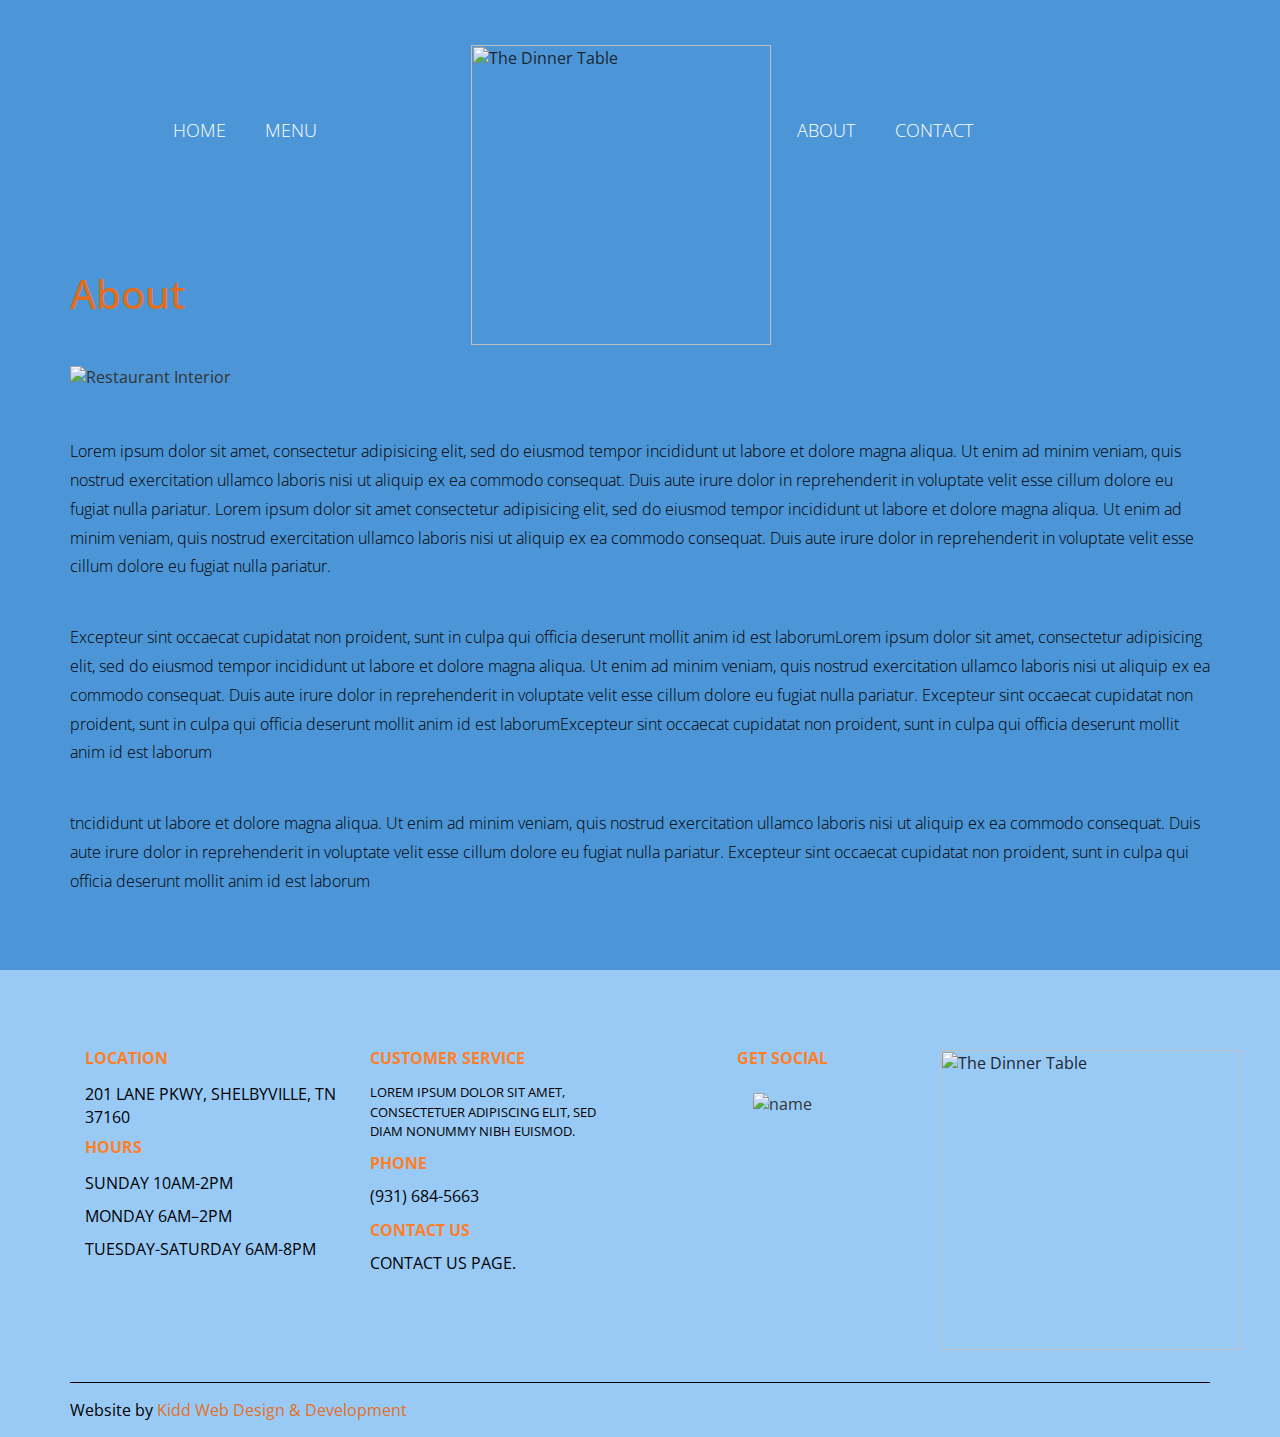
==== web/about.html @ 5da37990 "Add files via upload" ====
<!--
Author: Tony Kidd
Author URL: https://tonykidd.com
-->
<!DOCTYPE HTML>
<html>
	<head>
		<title>The Dinner Table | About</title>
		<link href="css/bootstrap.css" rel='stylesheet' type='text/css' />
		<!-- jQuery (necessary for Bootstrap's JavaScript plugins) -->
		<script src="js/jquery.min.js"></script>
		 <!-- Custom Theme files -->
		<link href="css/style.css" rel='stylesheet' type='text/css' />
   		 <!-- Custom Theme files -->
   		<meta name="viewport" content="width=device-width, initial-scale=1">
		<script type="application/x-javascript"> addEventListener("load", function() { setTimeout(hideURLbar, 0); }, false); function hideURLbar(){ window.scrollTo(0,1); } </script>
		</script>
		<!----webfonts--->
		<link href='http://fonts.googleapis.com/css?family=Open+Sans:300,700,800,400,600' rel='stylesheet' type='text/css'>
		<!---//webfonts--->
	</head>
	<body>
	<!-- container -->
		<!-- top-header -->
		<!-- /top-header -->
		<!-- main-menu -->
		<div class="main-menu">
			<div class="container">
			<div class="head-nav">
				<span class="menu"> </span>
				<ul>
					<li class="active"><a href="index.html">Home</a></li>
					<li><a href="products.html">menu</a></li>
					<li><a href="about.html">about</a></li>
					<li><a href="contact.html">Contact</a></li>
					<div class="clearfix"> </div>
				</ul>
			</div>	
				<!-- script-for-nav -->
					<script>
						$( "span.menu" ).click(function() {
						  $( ".head-nav ul" ).slideToggle(300, function() {
							// Animation complete.
						  });
						});
					</script>
				<!-- script-for-nav -->

				<!-- logo -->
				<div class="logo">
					<a href="index.html"><img src="images/logo1.png" height="300px" width="300px" title="The Dinner Table" /></a>
				</div>
				<!-- logo -->
				<!-- logo -->
			</div>
		</div>
		<!-- /main-menu -->
	<!---start-about---->
					<div class="about">
						<div class="container">
							<h3>About</h3>
							<img src="images/dinner.jpg" class="img-responsive" title="Restaurant Interior" />
							<p>Lorem ipsum dolor sit amet, consectetur adipisicing elit, sed do eiusmod tempor incididunt ut labore et dolore magna aliqua. Ut enim ad minim veniam, quis nostrud exercitation ullamco laboris nisi ut aliquip ex ea commodo consequat. Duis aute irure dolor in reprehenderit in voluptate velit esse cillum dolore eu fugiat nulla pariatur. Lorem ipsum dolor sit amet consectetur adipisicing elit, sed do eiusmod tempor incididunt ut labore et dolore magna aliqua. Ut enim ad minim veniam, quis nostrud exercitation ullamco laboris nisi ut aliquip ex ea commodo consequat. Duis aute irure dolor in reprehenderit in voluptate velit esse cillum dolore eu fugiat nulla pariatur.</p>
							<p> Excepteur sint occaecat cupidatat non proident, sunt in culpa qui officia deserunt mollit anim id est laborumLorem ipsum dolor sit amet, consectetur adipisicing elit, sed do eiusmod tempor incididunt ut labore et dolore magna aliqua. Ut enim ad minim veniam, quis nostrud exercitation ullamco laboris nisi ut aliquip ex ea commodo consequat. Duis aute irure dolor in reprehenderit in voluptate velit esse cillum dolore eu fugiat nulla pariatur. Excepteur sint occaecat cupidatat non proident, sunt in culpa qui officia deserunt mollit anim id est laborumExcepteur sint occaecat cupidatat non proident, sunt in culpa qui officia deserunt mollit anim id est laborum</p>
							<p>tncididunt ut labore et dolore magna aliqua. Ut enim ad minim veniam, quis nostrud exercitation ullamco laboris nisi ut aliquip ex ea commodo consequat. Duis aute irure dolor in reprehenderit in voluptate velit esse cillum dolore eu fugiat nulla pariatur. Excepteur sint occaecat cupidatat non proident, sunt in culpa qui officia deserunt mollit anim id est laborum</p>
							
						</div>
					</div>
					<!---End-about---->
	<!-- footer -->
	<div class="footer">
		<div class="container">
			<div class="footer-top">
				<div class="col-md-3 location">
					<h4>location</h4>
					<p>201 Lane Pkwy, Shelbyville, TN 37160</p>
					<h4>hours</h4>
					<p>Sunday 10AM-2PM</p>
					<p>Monday	6AM–2PM</p>
					<p>Tuesday-Saturday 6AM-8PM</p>
				</div>
				<div class="col-md-3 customer">
					<h4>customer service</h4>
					<p>Lorem ipsum dolor sit amet, consectetuer adipiscing elit, sed diam nonummy nibh euismod. </p>
					<h4>phone</h4>
					<h6>(931) 684-5663</h6>
					<h4>contact us</h4>
					<h6>contact us page.</h6>
				</div>
				<div class="col-md-3 social">
					<h4>get social</h4>
					<div class="face-b">
						<img src="images/table5.png" title="name"/>
						<a href="#"><i class="fb"> </i></a>
					</div>
				</div>
				<div class="col-md-3 sign">
					<a href="index.html"><img src="images/logo1.png" height="300px" width="300px" title="The Dinner Table" /></a>
				</div>
					<div class="clearfix"> </div>
			</div>
			<div class="footer-bottom">
				<p>Website by <a href="https://tonykidd.com" target="_blank"> Kidd Web Design & Development</a></p>
			</div>
		</div>
	</div>
	<!-- /footer -->
	</body>
</html>
---- web/css/style.css ----
/*--
Author: W3layouts
Author URL: http://w3layouts.com
License: Creative Commons Attribution 3.0 Unported
License URL: http://creativecommons.org/licenses/by/3.0/
--*/
html, body{
  	font-family: 'Open Sans', sans-serif;
    font-size: 100%;
  	background:#4c96d7;
}
body a{
	transition:0.5s all;
	-webkit-transition:0.5s all;
	-moz-transition:0.5s all;
	-o-transition:0.5s all;
	-ms-transition:0.5s all;
}
/*-- top-header --*/

.main-menu{
	background: url(../images/nav-bg.png) repeat-x 0px 0px;
	margin-top: 6em;
	position: relative;
	z-index:999;
} 
.head-nav ul{
	padding: 0;
	width: 85%;
	margin: 0 auto;
	position:relative;
}
.head-nav ul li{
	display:inline-block;
}
.head-nav ul li a{
	color: #FFF;
	font-weight: 300;
	text-transform: uppercase;
	font-size: 1.3em;
	margin: 1.23em 2em;
	text-decoration: none;
	display: block;
}
.head-nav ul li a:hover,.head-nav ul li.active a{
	color:#fff;
}

.head-nav ul li:nth-child(3){
	margin-left: 30.5%;
}
.logo{
	position: absolute;
	top: -51px;
	left: 35.8%;
}
/*----slider----*/
.benner{
}
.img-slider{
	margin: 1.8em 0em;
	border: 10px solid #e46d1b;
	box-shadow: 0px 0px 10px #E47CDB;
}
#slider2,
#slider3 {
  box-shadow: none;
  -moz-box-shadow: none;
  -webkit-box-shadow: none;
  margin: 0 auto;
}
.rslides_tabs li {
  display: inline;
  float: none;
  margin-right: 1px;
}
.rslides_tabs a {
  width: auto;
  line-height: 20px;
  padding: 9px 20px;
  height: auto;
  background: transparent;
  display: inline;
}
.rslides_tabs li:first-child {
  margin-left: 0;
}
.rslides_tabs .rslides_here a {
  background: rgba(255,255,255,.1);
  color: #fff;
  font-weight: bold;
}
.events {
  list-style: none;
}
.callbacks_container {
  position: relative;
  float: left;
  width: 100%;
}
.callbacks {
  position: relative;
  list-style: none;
  overflow: hidden;
  width: 100%;
  padding: 0;
  margin: 0;
}
.callbacks li {
  position: absolute;
  width: 100%;
  left: 0;
  top: 0;
}
.callbacks img {
  position: relative;
  z-index: 1;
  height: auto;
  border: 0;
}
.callbacks_nav {
}
.rslides {
  position: relative;
  list-style: none;
  overflow: hidden;
  width: 100%;
  padding: 0;
  margin: 0;
}
.rslides li {
  -webkit-backface-visibility: hidden;
  position: absolute;
  display: none;
  width: 100%;
  left: 0;
  top: 0;
}
.rslides li:first-child {
  position: relative;
  display: block;
  float: left;
}
.rslides img {
  height: auto;
  border: 0;
  width:100%;
}
.callbacks_tabs{
	list-style: none;
	position: absolute;
	bottom: 2.6%;
	z-index: 999;
	left: 45%;
	padding: 0;
	margin: 0;
}
.callbacks_tabs li{
	display:inline-block;
}
@media screen and (max-width: 600px) {
  h1 {
    font: 24px/50px "Helvetica Neue", Helvetica, Arial, sans-serif;
    }
  .callbacks_nav {
    top: 47%;
    }
}
/*----*/
.callbacks_nav {
	position: absolute;
	position: absolute;
	-webkit-tap-highlight-color: rgba(0,0,0,0);
	top: 28%;
	left: -6%;
	z-index: 3;
	text-indent: -9999px;
	overflow: hidden;
	text-decoration: none;
	height: 276px;
	width: 67px;
	background: transparent url("../images/arrows.png") no-repeat left top;
}
.callbacks_nav:active {
  opacity: 1.0;
}
.callbacks_nav.next {
 	left: auto;
	background-position: right top;
	right: -6.5%;
}
.callbacks_tabs a{
   visibility: hidden;
}
.callbacks_tabs a:after {
  content: "\f111";
  font-size:0;
  font-family: FontAwesome;
  visibility: visible;
  display: block;
  height:20px;
  width:20px;
  display:inline-block;
  border:2px solid #ff7f27;
  background:#4c96d7;
  border-radius:50%;
  -webkit-border-radius:50%;
  -moz-border-radius:50%;
  -o-border-radius:50%;
  -ms-border-radius:50%;
}
.callbacks_here a:after{
	border:2px solid #ff7f27;
	background:#ff7f27;
}
.slider-caption {
	position: absolute;
	top: 0px;
	z-index: 999;
}
.slider-caption-left{
	float: left;
	width: 50%;
	margin-top: 7em;
}
.slider-caption-right{
	float: right;
	width: 48%;
	margin-top: 3em;
}
.slider-caption-right img{
	width:inherit;
}
.slider-caption-left h1{
	color: #FFF;
	font-weight: 900;
	margin: 0;
	padding: 0;
	font-size: 2.2em;
	line-height: 1.3em;
	width: 93%;
	margin: 0 auto;
}
.slider-caption-left p{
	font-weight: 100;
	color: #FFF;
	font-size: 1.4em;
	width: 80%;
	margin: 3em auto 3em;
}
a.buy-btn{
	background: rgb(78,2,5); /* Old browsers */
	background: -moz-radial-gradient(center, ellipse cover,  rgb(78,2,5) 0%, rgb(146,59,79) 50%, rgb(78,2,5) 100%); /* FF3.6+ */
	background: -webkit-gradient(radial, center center, 0px, center center, 100%, color-stop(0%,rgb(78,2,5)), color-stop(50%,rgb(146,59,79)), color-stop(100%,rgb(78,2,5))); /* Chrome,Safari4+ */
	background: -webkit-radial-gradient(center, ellipse cover,  rgb(78,2,5) 0%,rgb(146,59,79) 50%,rgb(78,2,5) 100%); /* Chrome10+,Safari5.1+ */
	background: -o-radial-gradient(center, ellipse cover,  rgb(78,2,5) 0%,rgb(146,59,79) 50%,rgb(78,2,5) 100%); /* Opera 12+ */
	background: -ms-radial-gradient(center, ellipse cover,  rgb(78,2,5) 0%,rgb(146,59,79) 50%,rgb(78,2,5) 100%); /* IE10+ */
	background: radial-gradient(ellipse at center,  rgb(78,2,5) 0%,rgb(146,59,79) 50%,rgb(78,2,5) 100%); /* W3C */
	filter: progid:DXImageTransform.Microsoft.gradient( startColorstr='#4e0205', endColorstr='#4e0205',GradientType=1 ); /* IE6-9 fallback on horizontal gradient */
	padding:0.7em 2em;
	color:#FFF;
	font-size:1.2em;
	text-transform:uppercase;
	text-decoration:none;
	border-radius:0.3em;
	-webkit-border-radius:0.3em;
	-moz-border-radius:0.3em;
	-ms-border-radius:0.3em;
	-o-border-radius:0.3em;
}
a.buy-btn:hover{
	
}
.share-on{
	background: rgba(90, 15, 22, 0.36);
	padding: 0.8em 1em 0.5em;
	position: absolute;
	width: 100%;
	bottom: 0px;
	z-index: 999;
}
.share-on-grid-left{
	float:left;
}
.share-on-grid-right{
	float:right;
}
.share-on-grid-left h3{
	color: #FFF;
	font-weight: 400;
	font-size: 1.5em;
	margin: 0;
	padding: 0;
	text-transform: uppercase;
	font-weight: 100;
	line-height: 1.4em;
}
.share-on-grid-right a{
	float:left;
}
.share-on-grid-right a:hover{
	opacity:0.8;
}
.share-on-grid-right a span{
	width:32px;
	height:32px;
	display:inline-block;
	background:url(../images/social-icons.png) no-repeat 0px 0px;
}
.share-on-grid-right a span.facebook{
	background-position: 0px 0px;
}
.share-on-grid-right a span.twitter{
	background-position: -32px 0px;
}
.share-on-grid{
	width: 18%;
	float: right;
}
.top-grids{
	position:relative;
}
.top-grid-head{
	background:url(../images/header-bg1.png) no-repeat 0px 0px;
	min-height:121px;
	text-align:center;
	background-size:cover;
}
.top-grid-head h3{
	color: #FFF;
	text-transform: uppercase;
	font-weight: 700;
	margin: 0;
	padding: 2.8em 0 0 0;
	display: block;
}
.top-grid-info{
	background:#e46d1b;
	padding:1em;
}
.top-grid-info img{
	width: 100%;
	border: 6px solid #FFF;
}
.top-grid-info p{
	color: #FFF;
	font-weight: 100;
	font-size: 1em;
	margin: 1em 0;
	text-transform: uppercase;
	line-height: 1.8em;
	letter-spacing: 0.1em;
}
.top-grid-info span{
	text-align:center;
	display:block;
	color:#FFF;
	font-weight:900;
	font-size:1.8em;
}
a.btn{
	background: rgb(78,2,5);
	background: -moz-radial-gradient(center, ellipse cover, rgb(78,2,5) 0%, rgb(146,59,79) 50%, rgb(78,2,5) 100%);
	background: -webkit-gradient(radial, center center, 0px, center center, 100%, color-stop(0%,rgb(78,2,5)), color-stop(50%,rgb(146,59,79)), color-stop(100%,rgb(78,2,5)));
	background: -webkit-radial-gradient(center, ellipse cover, rgb(78,2,5) 0%,rgb(146,59,79) 50%,rgb(78,2,5) 100%);
	background: -o-radial-gradient(center, ellipse cover, rgb(78,2,5) 0%,rgb(146,59,79) 50%,rgb(78,2,5) 100%);
	background: -ms-radial-gradient(center, ellipse cover, rgb(78,2,5) 0%,rgb(146,59,79) 50%,rgb(78,2,5) 100%);
	background: radial-gradient(ellipse at center, rgb(78,2,5) 0%,rgb(146,59,79) 50%,rgb(78,2,5) 100%);
	filter: progid:DXImageTransform.Microsoft.gradient( startColorstr='#4e0205', endColorstr='#4e0205',GradientType=1 );
	padding: 0.7em 0em;
	color: #FFF;
	font-size: 1em;
	text-transform: uppercase;
	text-decoration: none;
	border-radius: 0.3em;
	-webkit-border-radius: 0.3em;
	-moz-border-radius: 0.3em;
	-ms-border-radius: 0.3em;
	-o-border-radius: 0.3em;
	width:50%;
	margin:1em auto 0 auto;
	display:block;
}
a.btn:hover{
	color:#FFF;
}
.top-grids-bg span{
	background: url(../images/top-grid-bg.png) repeat-x 0px 0px #4c96d7;
	min-height: 585px;
	width: 100%;
	display: inline-block;
	box-shadow: 0px 0px 2px #B39494;
	position: absolute;
	top: 122px;
}
.top-grid{
	z-index:1;
}
.bottom-grid-left{
	background: #FFF;
	width: 64%;
	margin-left: 14px;
	padding: 3em 0 0em;
	position:relative;
}
.bottom-grid-left-grid img{
	padding: 0.3em;
	box-shadow: 0px 0px 2px #B8ADAD;
	-webkit-box-shadow: 0px 0px 2px #B8ADAD;
	-moz-box-shadow: 0px 0px 2px #B8ADAD;
	-o-box-shadow: 0px 0px 2px #B8ADAD;
	-ms-box-shadow: 0px 0px 2px #B8ADAD;
}
.bottom-grid-left-grid h4{
	color:#7e7e7e;
	text-transform:uppercase;
	font-size:0.875em;
	margin:0;
	padding:0.8em 0 0.5em 0;
}
.bottom-grid-left-grid p{
	color:#814b68;
	font-weight:700;
	
}
.bottom-grid-right{
	border: 2px solid #FFF;
	width: 30.7%;
	margin-left: 2em;
	padding: 1.5em 1em;
	border-radius: 0.3em;
}
.bottom-grid-right h3{
	color:#FFF;
	text-transform:uppercase;
	border-bottom:1px solid #FFF;
	padding:0 0 0.5em 0;
	margin:0 0 0.5em;
}
.bottom-grid-right h3 span.tweet{
	width:26px;
	height:23px;
	display:inline-block;
	background:url(../images/twitter-icon.png) no-repeat 0px 0px;
	vertical-align:middle;
}
.bottom-grid-right p{
	color:#FFF;
	text-transform:uppercase;
	line-height:1.8em;
	letter-spacing:0.1em;
	font-size:0.875em;
	font-weight:100;
}
.bottom-grid-right label{
	color:#7e7e7e;
	text-transform:uppercase;
	 font-weight:100;
}
.bottom-grids {
	padding:5em 0;
}
/*-- //slider --*/
span.best-sale{
	width: 175px;
	height: 37px;
	background: url(../images/best-sell-bg.png) no-repeat 0px 0px;
	display: inline-block;
	text-align: center;
	font-weight: 900;
	text-transform: uppercase;
	color: #FFF;
	letter-spacing: 0.1em;
	padding-top: 0.35em;
	position: absolute;
	top: -14px;
	left: 37%;
}
a.order{
	width:98px;
	height:57px;
	background: url(../images/btn-bg.png) no-repeat 0px 0px;
	display: inline-block;
	text-align: center;
	font-weight: 900;
	text-transform: uppercase;
	color: #FFF;
	letter-spacing: 0.1em;
	padding-top: 0.35em;
	position: absolute;
	bottom:-57px;
	right: 20px;
}
a.order:hover{
	opacity:0.8;
}
/*--*/
/*-- footer --*/
.footer{
	background:#99caf6;
	padding:4em 0em 0em;
}
.footer h4 {
	font-size: 1em;
	font-weight: 700;
	color: #ff7f27;
	text-transform: uppercase;
	padding: 0 0 0.5em 0;
	margin: 0 0 0.5em;
}
.footer h5{
	font-size:1.3em;
	font-weight:600;
	color:#0000000;
	text-transform:uppercase;
	padding:0 0 0.5em 0;
	margin:0 0 0.5em;
}
.location p{
	font-size:1em;
	font-weight:400;
	color:#000000;
	text-transform:uppercase;
}
.customer p{
	font-size:0.8125em;
	font-weight:400;
	color:#000000;
	text-transform:uppercase;
	padding:0 0 0.5em 0;
	margin:0 0 0.5em;
	line-height:1.5em;
}
.customer h6{
	font-size:1em;
	font-weight:400;
	color:#000000;
	text-transform:uppercase;
	padding:0 0 0.5em 0;
	margin:0 0 0.5em;
}
.social{
	text-align:center;
}
.face-b{
	margin:1em 0em; 
	position:relative;
}
.sign form input[type="text"] {
	padding: 0.5em 0.5em;
	margin-bottom: 2%;
	width: 100%;
	background: none;
	color:#000000;
	font-size: 14px;
	outline: none;
	font-weight: 400;
	text-indent: 10px;
	border: 1px solid #ff7f27;
	border-radius: 3px; 
	-webkit-border-radius: 3px;
	-moz-border-radius: 3px;
	-o-border-radius: 3px;
	-msborder-radius: 3px;
}
.footer-top{
	padding:1em 0em 2em;
	border-bottom:1px solid #000000;
}
.footer-bottom a {
	color: #e46f1d;
}
.footer-bottom p {
	color: #000000;
	font-size: 1em;
	margin:1em 0em;
}
i.fb {
	width: 32px;
	height: 32px;
	display: inline-block;
	background: url(../images/social-icons-2.png) no-repeat 0px 0px;
	position: absolute;
	bottom: 0px;
	left: 130px;
}
i.fb:hover {
	opacity:0.7;
}
i.twt {
	width: 32px;
	height: 32px;
	display: inline-block;
	background: url(../images/social-icons-2.png) no-repeat -36px 0px;
	position: absolute;
	bottom: 0px;
	left: 146px;
}
i.twt:hover{
	opacity:0.7;
}
/*-- /footer --*/
/*-- about --*/
.about {
	padding: 3em 0em;
	background:#4c96d7;
}
.about img {
	margin: 0em 0em 2em;
}
.about h3 {
	font-size: 2.5em;
	color: #e46d1b;
	padding: 1em 0;
}
.about p {
	font-size: 1em;
	font-weight:300;
	color: #000000;
	line-height: 1.8em;
	padding: 1em 0;
}
.about a {
	background: #FF3E91;
	color: #FFF;
	padding: 7px 10px;
	display: inline-block;
	font-size: 1.5em;
	transition: 0.5s ease;
	-o-transition: 0.5s ease;
	-webkit-transition: 0.5s ease;
	margin-top: 0.5em;
	text-decoration:none;
}
.about a:hover{
	background:#5a0f16;
}
/*-- /about --*/
/*--Bi seller slide Starts ---*/
.biseller-column {
	text-align: left;
	padding: 1em 1em 3em 2em;
	border:1px solid #FD3D90;
}
.biseller-column img{
	margin-bottom: 1.5em;
	width: 100%;
	padding-bottom: 1em;
	border-bottom: 1px solid #DBDBDB;
}
.biseller-name h4{
	font-weight:400;
	font-size:1.3em;
	color:#000;
	margin:0 0 10px 0;
}
.biseller-name p{
	font-weight: 400;
	font-size: 1.2em;
	color: #FF3E91;
}
 #flexiselDemo3 {
	display: none;
}
.nbs-flexisel-container {
	position: relative;
	max-width: 100%;
}
.nbs-flexisel-ul {
	position: relative;
	width: 9999px;
	margin: 0px;
	padding: 0px;
	list-style-type: none;
	text-align: center;
}
.nbs-flexisel-inner {
	overflow: hidden;
	margin: 0 auto;
}
.nbs-flexisel-item {
	float: left;
	margin:0px;
	padding:0px;
	cursor: pointer;
	position: relative;
}
.nbs-flexisel-item > img {
	cursor: pointer;
	position: relative;
	margin-top:10px;
	margin-bottom: 10px;
	max-width:250px;
	max-height:500px;
}
.grid-flex{
	margin:10px 0 20px 0;
}
.nbs-flexisel-item > img {
	cursor: pointer;
	positon: relative;
}
.biseller-info {
	padding: 2em 0 3em 0;
	background:#fff;
}
.biseller-info h3 {
	background: #A9415C;
	color: #fff;
	text-transform: uppercase;
	padding: 10px;
	font-size: 21px;
	font-weight: 600;
	width: 17%;
	margin-bottom: 24px;
}
.biseller-info {
	padding: 0 0 20px 0;
	padding-bottom:4em;
	background:#fff;
}
/*** Navigation ***/
.nbs-flexisel-nav-left, .nbs-flexisel-nav-right {
	width: 47px;
	height: 75px;
	position: absolute;
	cursor: pointer;
	z-index: 100;
	margin-top:-2em;
}
.nbs-flexisel-nav-left {
	left: 0px;
	background: url(../images/arw.png) no-repeat -15px -113px;
}
.nbs-flexisel-nav-right {
	right: 0px;
	background: url(../images/arw.png) no-repeat ;
}
.price-s {
	margin: 3em 0;
	text-align: left;
}
.price-s a{
	font-family: 'Doppio One', sans-serif;
	font-weight:400;
	text-transform: uppercase;
	text-decoration:none;
	font-size:1em;
	color:#987f77;
	border:2px solid #987f77;
	padding:10px 15px;
}
.price-s a:hover{
	border:2px solid #446720;
	color:#446720;
	transition:0.5s all;
	-webkit-transition:0.5s all;
	-o-transition:0.5s all;
	-moz-transition:0.5s all;
	-ms-transition:0.5s all;
}
.veiw-img-mark{
	position:absolute;
	top:30%;
	left:38%;
	display: none;
}
.veiw-img-mark a{
	background: #5A0F16;
	padding: 10px;
	color: #fff;
	font-size: 0.85em;
	font-weight: 800;
	text-decoration: none;
	text-transform: uppercase;
}
.biseller-column:hover {
	background:#fff;
	
}
.biseller-column:hover div.veiw-img-mark{
	display: block;
}
button.add2cart {
	border: none;
	padding: 0;
	outline:none;
	float: left;
	margin: 12px 0 0 0;
	position:relative;
}
button.add2cart span {
	color: #fff;
	background: #FF3E91;
	margin: 0;
	font-size: 15px;
	font-weight: 300;
	padding: 0.35em 0.6em 0.35em 1.7em;
	line-height: 2em;
}
button.add2cart span:hover {
	background: #5a0f16;
    transition:0.5s all;
	-webkit-transition:0.5s all;
	-moz-transition:0.5s all;
	-o-transition:0.5s all;
	-ms-transition:0.5s all;
}
i.white-cart1{
	width: 20px;
	height: 20px;
	background: url("../images/img-sprite.png") no-repeat -40px 0px;
	display: inline-block;
	vertical-align: middle;
	cursor: pointer;
	position: absolute;
	top: 21%;
	left: 3%;
}
.biseller-info h2 {
	font-size: 2.5em;
	color: #5A0F16;
	padding: 1em 0;
}
.best-seller {
	padding: 2em 0em;
	background:#fff;
}
 /*-- contact --*/
.contact{
	margin: 0em 0 1em 0em;
}
.section {
	clear: both;
	padding: 0px;
	margin: 0px;
}
.group:before,
.group:after {
    content:"";
    display:table;
}
.group:after {
    clear:both;
}
.group {
    zoom:1;
}
.col{
	display: block;
	float:left;
	margin: 1% 0 1% 1.6%;
}
.contact_info h3 {
	font-size: 2em;
	color: #4c96d7;
	padding: 0.2em 0 1em;
}
.col:first-child{
	margin-left:0;
}	
.span_2_of_3 {
	width: 59.1%;
	padding:1.5%; 
}
.span_1_of_3 {
	width:39.2%;
}
.span_2_of_3  h3,
.span_1_of_3  h3 {
	font-size: 1.6em;
	color: #4c96d7;
	padding:0.5em 0;
}
.contact-form{
	position:relative;
	padding-bottom:30px;
}
.contact-form div{
	padding:5px 0;
}
.contact-form span{
	display:block;
	font-size:0.8125em;
	color: #000000;
	padding-bottom:5px;
}
.contact-form input[type="text"],.contact-form textarea{
		    padding:8px;
			display:block;
			width:98%;
			border: none;
			outline:none;
			color:#4c96d7;
			font-size:0.8125em;
			border:1px solid #e46d1b;
			-webkit-appearance:none;
}
.contact-form textarea{
		resize:none;
		height:120px;		
}
.contact-form input[type="submit"]{
	background: #4c96d7;
	color: #FFF;
	padding: 5px 20px;
	display: inline-block;
	font-size: 1.5em;
	transition: 0.5s ease;
	-o-transition: 0.5s ease;
	-webkit-transition: 0.5s ease;
	margin-top: 0.2em;
	border: none;
	cursor: pointer;
	text-transform:uppercase;
}
.contact-form input[type="submit"]:hover{
	background:#e46d1b;
	color:#fff;
}
.contact-form input[type="submit"]:active{
	color:#000;
}
.company_address{
	padding-top:26px;
}
.company_address p{
	font-size:1em;
	color:#e46d1b;
	padding: 2px 0;
}
.company_address p span{
	text-decoration:underline;
	color:#4c96d7;
	cursor:pointer;
}
.company_address p span:hover{
	color:#5A0F16;
}
.map{
}
.main-content {
	padding: 1em 0em 3em;
}
.content {
	background: #fff;
}
.content h2 {
	font-size: 2.5em;
	color: #e46d1b;
	padding: 1em 0 0em;
}

/*--register--*/
.register{
	padding:6em 0 5em 0;
}
.register-top-grid h3, .register-bottom-grid h3 {
	color:#5A0F16;
	font-size: 1.2em;
	padding-bottom: 15px;
	margin: 0;
	font-weight: 600;
}
.register-top-grid div, .register-bottom-grid div {
	width: 48%;
	float: left;
	margin: 10px 0;
}
.register-top-grid span, .register-bottom-grid span {
	color:#999;
	font-size: 0.85em;
	padding-bottom: 0.2em;
	display: block;
	text-transform: uppercase;
}

.register-top-grid input[type="text"], .register-bottom-grid input[type="text"] {
	border: 1px solid #EEE;
	outline-color:#FF5B36;
	width: 96%;
	font-size: 1em;
	padding: 0.5em;
}
.checkbox {
	margin-bottom: 4px;
	padding-left: 27px;
	font-size: 1.1em;
	line-height: 27px;
	cursor: pointer;
}
.checkbox {
	float: left;
	position: relative;
	font-size: 0.85em;
	color:#555;
}
.checkbox:last-child {
	margin-bottom: 0;
}
.news-letter {
	color: #555;
	font-weight:600;
	font-size: 0.85em;
	margin-bottom: 1em;
	display: block;
	text-transform: uppercase;
	transition: 0.5s all;
	-webkit-transition: 0.5s all;
	-moz-transition: 0.5s all;
	-o-transition: 0.5s all;
	clear: both;
}
.checkbox i {
	position: absolute;
	bottom: 5px;
	left: 0;
	display: block;
	width:20px;
	height:20px;
	outline: none;
	border: 2px solid #FF8DB2;
}
.checkbox input + i:after {
	content: '';
	background: url("../images/tick1.png") no-repeat 1px 2px;
	top: -1px;
	left: -1px;
	width: 15px;
	height: 15px;
	font: normal 12px/16px FontAwesome;
	text-align: center;
}
.checkbox input + i:after {
	position: absolute;
	opacity: 0;
	transition: opacity 0.1s;
	-o-transition: opacity 0.1s;
	-ms-transition: opacity 0.1s;
	-moz-transition: opacity 0.1s;
	-webkit-transition: opacity 0.1s;
}
.checkbox input {
	position: absolute;
	left: -9999px;
}
.checkbox input:checked + i:after {
	opacity: 1;
}
.news-letter:hover {
	color:#00BFF0;
}
.register-but{
	margin-top:1em;
}
.register-but form input[type="submit"] {
	background:#FB6394;
	color: #FFF;
	font-size: 1.2em;
	padding: 0.6em 2em;
	transition: 0.5s all;
	-webkit-transition: 0.5s all;
	-moz-transition: 0.5s all;
	-o-transition: 0.5s all;
	display: inline-block;
	text-transform: uppercase;
	border:none;
	outline:none;
}
.register-but input[type="submit"]:hover {
	background:#5A0F16;
}
div.register-bottom-grid {
	margin-top:3em;
}
/*--login--*/
.login-left {
	padding: 0;
}
.login-left h3, .login-right h3 {
	color:#5A0F16;
	font-size: 1.2em;
	padding-bottom: 0.5em;
	font-weight:600;
}
.login-left p, .login-right p {
	color: #868583;
	display: block;
	font-size: 0.875em;
	margin: 0 0 2em 0;
	line-height: 1.8em;
}
.acount-btn {
	background: #FF6392;
	color: #FFF;
	font-size: 1em;
	padding: 0.7em 1.2em;
	transition: 0.5s all;
	-webkit-transition: 0.5s all;
	-moz-transition: 0.5s all;
	-o-transition: 0.5s all;
	display: inline-block;
	text-transform: uppercase;
}
.acount-btn:hover, .login-right input[type="submit"]:hover{
	background:#5A0F16;
	text-decoration:none;
	color:#fff;
}
.login-right form {
	padding: 1em 0;
}
.login-right form div {
	padding: 0 0 2em 0;
}
.login-right span {
	color: #999;
	font-size:0.8125em;
	padding-bottom: 0.2em;
	display: block;
	text-transform: uppercase;
}
.login-right input[type="text"] {
	border: 1px solid #EEE;
	outline-color:#FF6392;
	width: 96%;
	font-size:0.8125em;
	padding: 0.5em;
}
.login-right input[type="submit"] {
	background: #FF6392;
	color: #FFF;
	font-size: 1em;
	padding: 0.7em 1.2em;
	transition: 0.5s all;
	-webkit-transition: 0.5s all;
	-moz-transition: 0.5s all;
	-o-transition: 0.5s all;
	display: inline-block;
	text-transform: uppercase;
	border:none;
	outline:none;
}
a.forgot {
	font-size: 0.875em;
	margin-right: 11px;
	color:#999;
}
ul.breadcrumbs{
	padding:0;
	list-style:none;
	float:left;
}
ul.breadcrumbs li{
	display:inline-block;
	font-size:1.1em;
	color:#000;
}
ul.breadcrumbs li.women{
	background:#5BBD50;
	padding:3px;
}
ul.previous{
	padding:0;
	list-style:none;
	float:right;
}
ul.previous li a{
	color:#999;
	font-size:1.1em;
}
.dreamcrub{
	margin:2em 0 5em 0;
	font-family: 'Roboto', sans-serif;
}
.mens-toolbar {
	font-family: 'Roboto', sans-serif;
	margin-bottom: 2em;
}
.mens-toolbar .sort {
	float: left;
	width: 20.5%;
}
.sort-by {
	color:#000;
	font-size: 0.8125em;
	text-transform: uppercase;
}
.sort-by label{
	font-weight:normal;
}
.mens-toolbar .pages {
	float: right;
	margin: 0;
}
ul.women_pagenation.dc_paginationA.dc_paginationA06 {
	float:right;
	padding:0;
	list-style:none;
}
.pages{
	float:right;
}
.pages .limiter {
	color: #000;
	font-size: 0.8125em;
	text-transform: uppercase;
}
.pages .limiter select {
	padding: 0;
	margin: 0 0 1px;
	vertical-align: middle;
}
ul.women_pagenation li {
	float: left;
	margin: 0px;
	margin-left: 5px;
	padding: 0px;
	list-style:none;
}
ul.women_pagenation li a {
	color:#000;
	display: block;
	padding:4px 8px;
	text-decoration: none;
	font-size: 0.8125em;
	text-transform:uppercase;
}
ul.women_pagenation li.active a{
	background:#26d2fc;
	color:#fff;
}
ul.women_pagenation li a:hover{
	background:#26d2fc;
	color:#fff;
}
.login-page {
	padding: 7em 0;
}
/*--*/
/*--account--*/
.span_1_of_account{
	width: 47.2%;
}
.col_1_of_account {
	display: block;
	float: left;
	margin: 1% 0 1% 4.6%;
}
.col_1_of_account:first-child {
	margin-left: 0;
}
h4.title {
	color: #5A0F16;
	margin-bottom: 0.5em;
	font-size: 1.1em;
	line-height: 1.2;
	text-transform: uppercase;
}
.span_1_of_account p {
	color:#999;
	font-size:0.8125em;
	line-height: 1.8em;
}
h5.sub_title{
	color:#FE6194;
	font-size:0.8125em;
	text-transform:uppercase;
	margin: 3% 0;
}
.button1 {
	margin-top:3%;
}
.button1 input[type="submit"] {
	background: #FE6194;
	color: #FFF;
	font-size: 0.8em;
	padding: 8px 20px;
	transition: 0.5s all;
	-webkit-transition: 0.5s all;
	-moz-transition: 0.5s all;
	-o-transition: 0.5s all;
	display: inline-block;
	font-family: 'Open Sans', sans-serif;
	cursor: pointer;
	outline: none;
	text-transform: uppercase;
	border: none;
	float: left;
}
.button1 input[type="submit"]:hover{
	background:#5A0F16;
}
.login{
	padding:3% 0;
}
.comments-area input[type="text"] {
	padding: 10px 15px;
	width: 97%;
	color:#000;
	font-size: 0.8125em;
	border:1px solid #f0f0f0;
	background:#fff;
	outline: none;
	display: block;
}
.comments-area input[type="text"]:hover, .comments-area input[type="password"]:hover{
	border:1px solid #FE6194;
}
.comments-area input[type="password"] {
	padding: 10px 15px;
	width: 97%;
	color:#000;
	font-size: 0.8125em;
	border:1px solid #f0f0f0;
	background:#fff;
	outline: none;
	display: block;
	font-family: 'Open Sans', sans-serif;
}
.comments-area span {
	color: #A60000;
}
.comments-area p {
	padding: 8px 0;
}
.comments-area input[type="submit"] {
	background: #FE6194;
	color: #FFF;
	font-size: 0.8em;
	padding: 8px 20px;
	transition: 0.5s all;
	-webkit-transition: 0.5s all;
	-moz-transition: 0.5s all;
	-o-transition: 0.5s all;
	display: inline-block;
	font-family: 'Open Sans', sans-serif;
	cursor: pointer;
	outline: none;
	text-transform: uppercase;
	border: none;
	float: right;
}
.comments-area input[type="submit"]:hover{
	background:#5A0F16;
}
p#account-form-remember{
	float:left;
}
p#account-form-remember label a {
	text-decoration: underline;
	color:#999;
}
p#account-form-remember label a:hover{
	text-decoration:none;
}
.col_1_of_2 {
	display: block;
	float: left;
	margin: 1% 0 1% 1.6%;
}
.span_1_of_2 {
	width: 49.2%;
}
.col_1_of_2:first-child {
	margin-left: 0;
}
.register_account{
	padding:3% 0;
}
.register_account form input[type="text"], .register_account form select {
	font-size: 0.8125em;
	color: #999;
	padding: 8px;
	outline: none;
	margin: 10px 0;
	width: 95%;
	font-family: 'Open Sans', sans-serif;
	border:1px solid #f0f0f0;
}
.register_account form input[type="text"]:hover, .register_account form select:hover{
	border:1px solid #DBDADA;
}
button.grey {
	background: #555;
	color: #FFF;
	/* font-size: 0.8em; */
	padding: 8px 20px;
	/* border-radius: 5px; */
	border-bottom: 4px solid #1D1C1C;
	transition: 0.5s all;
	-webkit-transition: 0.5s all;
	-moz-transition: 0.5s all;
	-o-transition: 0.5s all;
	display: inline-block;
	font-family: 'Open Sans', sans-serif;
	cursor: pointer;
	outline: none;
	text-transform: uppercase;
	border-right: none;
	border-left: none;
	border-top: none;
	float:left;
}
button.grey:hover{
	background:#FFAF02;
	border-bottom: 4px solid #DF9A06;
}
p.terms {
	float: left;
	font-size: 12px;
	padding: 15px 0 0 15px;
}
p.terms a, p.note a {
	text-decoration: underline;
	color: #555;
}
p.terms a:hover, p.note a:hover{
	text-decoration:none;
}
.register_account form input[type="text"].code {
	width: 15%;
}
.register_account form input[type="text"].number {
	width:74.8%;
}
p.code {
	color:#999;
	font-size:0.8125em;
}
.account {
	background: rgb(255, 255, 255);
	padding: 7em 0em 4em;
}
/*--checkout--*/
p.cart {
	color:#999;
	font-size:0.8125em;
	line-height:1.8em;
}
p.cart a {
	text-decoration: underline;
	color: #000;
}
p.cart a:hover {
	text-decoration: none;
}
.check-out {
	background: #fff;
	padding: 4em 0em;
}
/********** Menu ***************/
/*  GRID OF FOUR   ============================================================================= */
.main {
background: #fff;
}
.section {
	clear: both;
	padding: 0px;
	margin: 0px;
}
.group:before,
.group:after {
    content:"";
    display:table;
}
.group:after {
    clear:both;
}
.group {
    zoom:1;
}

.col_1_of_4:first-child { margin-left: 0; } /* all browsers except IE6 and lower */

.col_1_of_4.span_1_of_4 ul {
	list-style-type: none;
	padding:0;
	margin:1em 0em;
}	
.span_1_of_4  h3{
	color: #5A0F16;
	margin-bottom: 0.5em;
	font-size: 2em;
	font-weight:600;
	text-align:center;
}
.menu_list{
	padding:7em 0em;
	background:#fff;
}
.menu_list img{
	border-radius:.5em;
	-webkit-border-radius:.5em;
	-moz-border-radius:.5em;
	-o-border-radius:.5em;
}
.menu_list li a{
	color:#FB6193;
	font-size:1em;
	display:block;
	padding:10px 0;	
	clear:both;
	line-height:1.8em;
}
.menu_list li a:hover{
	color:#554E3B;
}
.menu_list li a span.item_name{
	float:left;
}
.menu_list li a span.price{
	float:right;
	margin-right:2.5em;
}
/* start details */
.cont{
	display: block;
	float:left;
}
.span_2_of_bottom1 {
	width:68.1%;
}
.lsidebar{
	display: block;
	float:right;
	margin-left:3.333%;
} 	
.span_2_of_bottom {
	width: 66.1%;
}
.span_1_of_bottom {
	width:25.1%;
	border: 1px solid #DDD;
}
.span_2_of_bottom p,
.span_1_of_bottom  p  {
	font-size:0.8125em;
	padding:0.5em 0;
	color: #888;
	line-height: 1.5em;
}
.desc{
	padding:5%;
}
.desc h5 a{
	color:#C0313C;
	font-size: 0.788em;
}
.desc h5 a:hover{
	color:#333;
}
.button {
	border: none;
	background: #45A43E;
	color: #FEF503;
	float: right;
	padding: 7px 15px;
	font-size: 12px;
	cursor: pointer;
	outline: none;
	text-transform:uppercase;
}
.button:hover {
	background:#333;
}
.price-text{
	padding:5% 0;
}
.span_3_of_2 {
	width:60.3333%;
}
.desc1 {
	display: block;
	float: right;
}
p.stock {
	display: block;
	font-size: 0.89em;
	color: #555;
	margin: 10px 0;
}
.row-2 {
	overflow: hidden;
	text-align: left;
	padding-top: 6px;
	border-top: 1px dotted #CCC;
	border-bottom: 1px dotted #CCC;
}
span.on_sale {
	display: block;
	float: left;
	padding: 15px 6px 0 30px;
	font-size: 1.1em;
	font-style: italic;
	font-weight: normal;
	color: #777777;
}
.price1 {
	padding: 4% 0;
}
span.actual1 {
	text-decoration: line-through;
	margin-right: 8%;
	color: #888;
	font-size: 1.2em;
}
.images_3_of_2 {
	width:35.2%;
	float: left;
	margin-right: 2.6%;
}
.single-bottom1 h6, .single-bottom2 h6 {
	background:#FF8DB2;
	padding: 10px;
	color: #333;
	font-size: 1.2em;
}
p.prod-desc {
	color: #888;
	padding-top: 2%;
	font-size: 0.89em;
	line-height: 1.5em;
}
.single-bottom1 {
	padding: 3% 0 4%;
}
.product {
	padding: 3% 0 0 0;
}
.product-desc {
	width: 82.3333%;
	float: left;
	border-width: 0 1px 0 0;
	border-right: 1px solid #DDD;
}
.product-img {
	width: 21.5%;
	float: left;
	margin-right: 2.5%;
}
.prod1-desc {
	width: 75.2%;
	float: left;
}
.product-desc h5 {
	padding-bottom: 2%;
}
.product-desc h5 a{
	color:#555;
	font-size:20px;
}
.product-desc h5 a:hover{
	color:#F00350;
	text-decoration:none;
}
p.product_descr {
	color: #555;
	font-size: 0.89em;
	line-height: 1.5em;
}
.product_price {
	width:15.3333%;
	float: left;
	padding: 0 0px 0px 16px;
}
.price-access {
	color: #ED1C24;
	font-size: 1em;
}
.button1 {
	font-family: 'Open Sans', sans-serif;
	border: none;
	background:#FF3E91;
	padding: 7px 15px;
	color: #FFF;
	font-size: 13px;
	cursor: pointer;
	outline: none;
	margin-top: 9%;
	-webkit-transition: all 0.3s ease-in-out;
	-moz-transition: all 0.3s ease-in-out;
	-o-transition: all 0.3s ease-in-out;
	transition: all 0.3s ease-in-out;
}
.button1:hover{
	background:#5A0F16;
}
.desc1 h3{
	color:#333333;
	font-size:1.4em;
	text-transform:uppercase;
}
.desc1 p{
	margin-top: 2%;
	font-size: 1.8em;
	color: #ED1C24;
	line-height: 1.8em;
	-webkit-text-stroke: 1.5px;
	text-shadow: 0 1px 0 #ffffff;
	letter-spacing: 1px;
}
.desc1 p a{
	margin-left:5px;
	color:#555555;
	text-transform:uppercase;
	font-size: 13px;
	-webkit-text-stroke: 0px;
	letter-spacing: 0px;
}
.desc1 p a:hover{
	color: #00405d;
}
.det_nav {
	margin:  6% 0;
}
.det_nav ul{
	padding:0;
	list-style:none;
}
.det_nav h4{
	line-height:1.8em;
	font-size: 1em;
	color: #555555;
	text-transform:uppercase;
	margin-bottom: 4%;
}
.det_nav ul li{
	display:inline-block;
	width: 20.33333%;
	margin-left: 4%;
}
.det_nav ul li:first-child{
	margin-left: 0;
}
.det_nav ul li a{
	display:block;
}
.det_nav ul li a img{
	border: 1px solid #DADADA;
}
.btn_form{
	margin: 3% 0 4%;
}
.btn_form a{
	font-family: 'Open Sans', sans-serif;
	cursor:pointer;
	border:none;
	outline:none;
	display: inline-block;
	font-size: 1em;
	padding: 10px 34px;
	background:#5A0F16;
	color:#fff;
	text-transform:uppercase;
	-webkit-transition: all 0.3s ease-in-out;
	-moz-transition: all 0.3s ease-in-out;
	-o-transition: all 0.3s ease-in-out;
	transition: all 0.3s ease-in-out;
}
.btn_form a:hover{
	background: #FF3E91;
	text-decoration:none;
}
.desc1  a span{
	font-size:0.8125em;
	color:#555555;
	text-transform:uppercase;
	text-decoration:underline;
}
.desc1 a span:hover{
	color: #00405d;
	text-decoration:none;
}
.det_nav1 h4{
	font-size: 1em;
	text-transform:uppercase;
	color: #555;
	margin-bottom: 6%;
}
.det_nav1 ul li{
	display: inline-block;
	margin-left: 10px;
}
.det_nav1 ul li:first-child{
	margin-left: 0;
}
.details {
	background: #EDE0E4;
	padding: 6em 0em 5em;
}
.det_nav1 ul{
	padding:0;
}
/* end details */
.product_container{
	padding:1em 2em 1em;
}
.product_container p{
	color:#000;
}
.span_1_of_3 a:hover{
	text-decoration:none;
}	
p.price1{
	margin-top:10px;
}	
h3.m_1{
	font-size:1.5em;
	font-weight: 800;
	text-transform:uppercase;
}
.block .block-subtitle {
	font-size: 1.3em;
	color: #2d2328;
	text-transform: uppercase;
	margin-bottom: 10px;
	font-weight: 600;
}
.block-layered-nav dd li .price {
	font-weight: normal;
}
.block-layered-nav dd {
	padding: 10px 0 10px 19px;
	margin-bottom: 15px;
}
.block-layered-nav dd li a{
	font-size:0.85em;
}
.block-layered-nav dd li {
	color: #f12a2d;
	padding: 0 0 3px;
}
.block-layered-nav dt {
	border-top: 1px solid #FF88BF;
	font-weight: bold;
	padding-top: 15px;
	color: #000;
}
.block-layered-nav dd.odd.last {
	padding-bottom: 0;
	margin-bottom: 0;
}
.tags {
	list-style: none;
	margin-top: 2em;
}
h4.tag_head {
	color: #333;
	font-weight: bold;
	font-size: 1.2em;
	margin-bottom: 1em;
}
ul.tags_links {
	padding: 0;
	list-style: none;
}
ul.tags_links li {
	display: inline-block;
	margin: 8px 3px;
}
ul.tags_links li a {
	color: #333;
	font-size: 0.8125em;
	background:#f0f0f0;
	padding: 5px 10px;
}
ul.tags_links li a:hover{
	background: #e4411b;
	text-decoration:none;
	color:#fff;
}
.link1 {
	font-size: 0.85em;
	line-height: 18px;
	color: #333;
	font-weight: bold;
	padding-right: 20px;
	margin-top: 1.5em;
	display: inline-block;
}
.dreamcrub {
	margin-bottom:3em;
	padding:0.5em;
	border: 1px solid #ddd;
}
/*--responsive design--*/
@media (max-width:1280px){
.top-header-right ul li a {
	padding: 0 0.3em;
}
.logo {
	left: 36.8%;
}
.head-nav ul li:nth-child(3) {
	margin-left: 45.5%;
}
.head-nav ul  li a {
	font-size: 1.1em;
	margin: 1.23em 1em;
}
.slider-caption-left h1 {
	font-size: 2em; 
}
.callbacks_nav {
	top: 23%;
	left: -7%;
}
.callbacks_nav.next {
	right: -7.5%;
}
.slider-caption-left p {
	margin: 2em auto 2em;
}
.share-on-grid {
	width: 21%;
}
.callbacks_tabs {
	left: 43%;
}
i.fb {
	left: 116px;
}
i.twt {
	left: 128px;
}
.biseller-info h3 {
	font-size: 20px;
}
.menu_list li a {
	font-size: 0.875em;
}
.menu_list li a span.price {
	margin-right: 1.5em;
}
}
/*--responsive design--*/
@media (max-width:1024px){
.callbacks_nav.next {
	right: -8%;
}
.img-slider {
	margin: 1.8em 2em;
}
.callbacks_nav {
	top: 22%;
	left: -7.5%;
}
.share-on-grid {
	width: 23%;
}
.slider-caption-left {
	margin-top: 4em;
}
.slider-caption-left h1 {
	font-size: 1.7em;
}
.slider-caption-left p {
	font-size: 1.2em;
}
.callbacks_tabs {
	left: 45%;
}
.top-grid-head h3 {
	font-size: 1.5em;
}
.top-grid-info p {
	font-size: 0.9em;
}
i.fb {
	left: 110px;
}
i.twt {
	left: 123px;
}
.logo {
	left: 35.4%;
}
.biseller-info h2 {
	font-size: 2em;
}
.biseller-info h3 {
	font-size: 17px;
}
.biseller-name h4 {
	font-size: 1.2em;
}
.about h3 {
	font-size: 2em;
}
.content h2 {
	font-size: 2em;
}
.contact_info h3 {
	font-size: 1.5em;
}
.span_2_of_3 h3, .span_1_of_3 h3 {
	font-size: 1.4em;
}
.company_address p {
	font-size: 0.9em;
}
.register-top-grid h3, .register-bottom-grid h3 {
	font-size: 1em;
}
.login-left h3, .login-right h3 {
	font-size: 1em;
}
h4.title {
	font-size: 1em;
}
.span_1_of_4 h3 {
	font-size: 1.5em;
}
.span_3_of_2 {
	width: 52.3333%;
}
.desc1 h3 {
	font-size: 1.3em;
}
.block .block-subtitle {
	font-size: 1.2em;
}
.button1 {
	padding: 7px 12px;
}
}
/*--responsive design--*/
@media (max-width:768px){
.top-header-left ul li a {
	font-size: 1em;
	margin: 0 1em 0 0em;
}
.top-header-left {
	width: 35%;
}
.top-header-right ul {
	padding: 0;
}
.top-header-right {
	width: 46%;
}
.top-header-center {
	width: 18%;
}
.head-nav ul li{
	display:block;
	float:none;
}
.head-nav ul li a {
	border-right: none;
	border-bottom: none;
	background: #5A0F16;
	color: #ffffff;
}
.head-nav ul{
	position: absolute;
	margin: 0;
	padding: 2% 0;
	z-index: 999;
	width: 92%;
	display: none;
	text-align: center;
	left:2em;
	top:0em;
}
.head-nav span.menu{
	display:block;
	background:none;
	position:absolute;
	top:22px;
	left:14px;
	cursor:pointer;
}	
.head-nav span.menu:before{
	content:url(../images/menu.png);
	color:#FFF;
	font-size:1.3em;
	text-transform:uppercase;
	text-align:right;
	padding:0.5em 0.3em;
	cursor:pointer;
}
.head-nav ul li a {
	text-decoration: none;
	font-size: 1.2em;
	padding: 0.5em 0.3em;
}
.head-nav{
	background:none;
}
.head-nav ul li a:hover, .head-nav ul li.active a {
	border-bottom:none;
	color:#f84f86;
}
.head-nav ul li:nth-child(3) {
	margin-left: 0;
}
.head-nav ul li a {
	font-size: 1.1em;
	margin: 0 1em;
}
.main-menu {
	padding-top: 4em;
}
.logo {
	left: 36%;
	top: 8px;
}
.logo img {
	width: 75%;
}
.callbacks_nav {
	top: 18%;
	left: -8%;
}
.callbacks_nav.next {
	right: -9%;
}
.slider-caption-left h1 {
	font-size: 1.2em;
}
.slider-caption-left p {
	font-size: 1em;
}
.slider-caption-left p {
	margin: 1em auto 1em;
}
a.buy-btn{
	font-size:1em;
}
.callbacks_tabs {
	left: 41%;
}
.share-on-grid {
	width: 30%;
}
.share-on-grid-left h3 {
	font-size: 1.2em;
	margin-top:0.2em;
}
.top-header-right ul li a {
	font-size: 1em;
}
.top-grid-info img {
	width: 50%;
	margin: 0 auto;
}
.top-grid {
	margin: 3em 0em;
}
.slider-caption-right img {
	width: 80%;
}
.img-slider {
	margin: 1.8em 3em;
}
.bottom-grids {
	padding: 2em 0;
}
.bottom-grid-left-grid.text-center {
	margin: 0em 0em 2em;
}
.bottom-grid-left {
	margin: 0 auto;
}
.bottom-grid-right {
	width: 64.7%;
	margin: 0 auto;
	margin-top: 6em;
}
a.order {
	bottom: -57px;
}
span.best-sale {
	left: 31%;
}
.location {
	margin: 0em 0em 2em;
}
.customer {
	margin: 0 0 2em;
}
.social {
	margin:0em 0em 3em;
}
i.fb {
	left: 354px;
}
i.twt {
	left: 369px;
}
.footer-bottom p {
	font-size: 1em;
}
.about p {
	font-size: 0.875em;
}
.about a {
	font-size: 1.2em;
}
.biseller-info h3 {
	width: 21%;
}
.best-seller {
	padding: 0em 0em 0em;
}
.biseller-info h2 {
	font-size: 1.7em;
}
.veiw-img-mark a {
	font-size: 0.8125em;
}
.footer {
	padding: 1em 0em 0em;
}
.footer-bottom p {
	font-size: 0.875em;
	text-align: center;
}
.footer h4 {
	font-size: 0.9em;
}
.location p {
	font-size: 0.875em;
}
.customer h6 {
	font-size: 0.875em;
}
.col_1_of_4:first-child {
	text-align: center;
}
.menu_list li a span.price {
	margin-right: 33.5em;
}
.span_1_of_4 {
	text-align: center;
}
.about h3 {
	font-size: 1.7em;
}
.about {
	padding: 0em 0em 3em;
}
.content h2 {
	font-size: 1.7em;
}
.contact_info h3 {
	font-size: 1.3em;
}
.span_2_of_3 h3, .span_1_of_3 h3 {
	font-size: 1.3em;
}
.main-content {
	padding: 1em 0em 0em;
}
.main-content {
	padding: 1em 0em 0em;
}
.register-top-grid h3, .register-bottom-grid h3 {
	font-size: 0.875em;
}
.checkbox {
	font-size: 0.8125em;
}
.register-top-grid span, .register-bottom-grid span {
	font-size: 0.8125em;
}
.register-but form input[type="submit"] {
	font-size: 1em;
}
.acount-btn {
	font-size: 0.875em;
}
.login-right {
	margin: 3em 0em 0em;
}
.login-page {
	padding: 3em 0;
}
.login-right input[type="submit"] {
	font-size: 0.875em;
	padding: 0.5em 1.2em;
}
.slider-caption-left {
	margin-top: 4em;
}
.share-on-grid {
	width: 35%;
}
.callbacks_tabs {
	left: 35%;
}
.share-on {
	padding: 0.3em 1em 0.3em;
}
.callbacks_nav {
	background-size: 7em;
}
.top-grid-head {
	width: 70%;
	margin: 0 auto;
}
.top-grid-info {
	width: 70%;
	margin: 0 auto;
}
.callbacks_nav {
	width: 47px;
}
.span_1_of_4 {
	margin: 0em 0em 4em;
}
.menu_list {
	padding: 3em 0em 0em;
}
.main-menu {
	margin-top: 0em;
}
.footer {
	text-align: center;
}
.bottom-grid-left-grid.text-center {
	width: 50%;
	float: left;
	padding:0;
}
.bottom-grid-left {
	width: 100%;
}
.desc1 h3 {
	font-size: 1.2em;
}
.desc1 p {
font-size: 1.5em;
}
.single_left {
	margin-top: 2em;
}
.block .block-subtitle {
	font-size: 1.1em;
}
h4.tag_head {
	font-size: 1.1em;
}
}
/*--responsive design--*/
@media (max-width:640px){
.logo img {
	width: 60%;
}
.callbacks_nav {
	width: 50px;
}
.slider-caption-left h1 {
	margin: 0em 0em 2em;
}
.slider-caption-left p{
	display:none;
}
.top-header-left ul li a {
	font-size: 0.875em;
	margin: 0px 14px 0 0em;
}
.top-header-left {
	width: 27%;
}
.top-header-center p {
	font-size: 0.875em;
}
.top-header-right {
	width: 52%;
}
.top-header-center {
	width: 21%;
	margin-top:0.2em;
}
.top-header-right ul li a {
	font-size: 0.875em;
}
.callbacks_tabs a:after {
  height:13px;
  width:13px;
}
.callbacks_tabs {
	left: 40%;
	bottom: 17px;
}
.top-grid-head h3 {
	font-size: 1.3em;
}
.top-grid-head {
	width: 60%;
	margin: 0 auto;
}
.top-grid-info {
	width: 60%;
	margin: 0 auto;
}
.top-grid-info span {
	font-size: 1.3em;
}
a.btn{
	font-size:0.875em;
}
.top-grid-info p {
	font-size: 0.875em;
}
.bottom-grid-right h3 {
	font-size: 20px;
}
.biseller-info h3 {
	width: 24%;
}
.biseller-info h3 {
	font-size: 15px;
}
.biseller-name h4 {
	font-size: 1em;
}
.biseller-name p {
	font-size: 1em;
}
button.add2cart span {
	font-size: 14px;
}
.menu_list li a span.price {
	margin-right: 26.5em;
}
i.fb {
	left: 294px;
}
i.twt {
	left: 306px;
}
.span_3_of_2 {
	width: 44.3333%;
}
.desc1 h3 {
	font-size: 1.1em;
}
.desc1 p {
	font-size: 1.3em;
}
.det_nav h4 {
	font-size: 0.9em;
}
.det_nav1 h4 {
	font-size: 0.9em;
}
.btn_form a {
	font-size: 0.9em;
	padding: 7px 30px;
}
.single-bottom1 h6, .single-bottom2 h6 {
	font-size: 1.1em;
}
.product-desc h5 {
	padding-bottom: 0%;
}
.product-desc h5 a {
	font-size: 18px;
}
.button1 {
	padding: 7px 5px;
	font-size: 12px;
}
.price-access {
	font-size: 0.9em;
}
.block .block-subtitle {
	font-size: 1em;
}
h4.tag_head {
	font-size: 1em;
}
}
/*--responsive design--*/
@media (max-width:480px){
.top-header-right ul li a {
	padding: 0em 1.5em;
}
.top-header-left {
	width: 21%;
}
.top-header-center {
	width: 27%;
}
.top-header-right ul li {
	margin-left: 1.5em;
}
.top-header {
	padding: 6px;
}
.logo img {
	width: 55%;
}
.callbacks_nav.next {
	background-size: 5em;
	width: 38px;
	height:149px;
	right: -14%;
}
.callbacks_nav {
	width: 38px;
	background-size: 5em;
	height: 149px;
	top:10%;
	left:-13%;
}
.logo {
	left: 32%;
	top: 9px;
}
.share-on-grid {
	width: 55%;
}
.share-on-grid-left h3 {
	font-size: 0.875em;
	margin-top: 0.3em;
}
.slider-caption-right {
	margin-top: 1em;
}
.slider-caption-left {
	margin-top: 2em;
}
.slider-caption-left h1 {
	font-size: 0.750em;
	margin:0em 0em 1em;
}
a.buy-btn {
	font-size: 0.750em;
}
.callbacks_tabs {
	left: 4%;
	bottom: 13px;
}
.share-on {
	height: 38px;
}
.top-grid-info {
	width: 70%;
}
.top-grid-head {
	width: 70%;
}
.top-grid-info p {
	font-size: 0.8125em;
}
a.btn {
	font-size: 0.8125em;
}
.top-grid-head h3 {
	font-size: 1.1em;
}
.bottom-grid-right h3 {
	font-size: 18px;
}
.biseller-info h2 {
	font-size: 1.5em;
}
.biseller-info h3 {
	width: 30%;
	font-size:14px;
}
.menu_list li a span.price {
	margin-right: 14.5em;
}
.span_1_of_4 h3 {
	font-size: 1.3em;
}
.about h3 {
	font-size: 1.5em;
}
.about a {
	font-size: 1em;
}
.head-nav span.menu {
	top: -41px;
	left:111px;
}
.content h2 {
	font-size: 1.5em;
}
.contact_info h3 {
	font-size: 1.2em;
}
.span_1_of_3 {
	width: 100%;
}
.span_2_of_3 {
	width: 100%;
}
.span_2_of_3 h3, .span_1_of_3 h3 {
	font-size: 1.2em;
}
.contact-form input[type="submit"] {
	font-size: 1em;
}
.company_address p {
	font-size: 0.875em;
}
.footer h4 {
	font-size: 0.875em;
}
.img-slider {
	margin: 1em 3em;
}
i.fb {
	left: 210px;
}
i.twt {
	left: 223px;
}
.images_3_of_2 {
	width: 100%;
	float: none;
	margin-right: 0%;
	text-align: center;
}
.span_3_of_2 {
	width: 100%;
}
.desc1 h3 {
	font-size: 1em;
}
.desc1 p {
	font-size: 1.2em;
}
.single-bottom1 h6, .single-bottom2 h6 {
	font-size: 1em;
}
p.prod-desc {
	font-size: 0.875em;
}
.product-desc h5 a {
	font-size: 17px;
}
.product_price {
	width: 100%;
	float: none;
	padding: 0 0px 0px 16px;
}
p.product_descr {
	font-size: 0.8125em;
}
.details {
	background: #EDE0E4;
	padding: 4em 0em 2em;
}
}
/*--responsive design--*/
@media (max-width:320px){
.img-slider {
	margin: 2em 1em 0;
}
.top-header-left ul li a {
	font-size: 0.8125em;
	margin: 0px 18px 0 0em;
}
.top-header-left {
	width: 62%;
}
.top-header-center {
	width: 38%;
}
.top-header-right ul li {
	margin-left: 0.5em;
}
.top-header-right li form input[type="text"] {
	padding: 0.4em 0em;
}
.top-header-right ul li {
	margin-left: 0.5em;
}
.top-header-right ul li a {
	font-size: 0.8125em;
	padding:0 0.5em;
}
.head-nav span.menu {
	top: -36px;
	left: 246px;
}
.callbacks_nav.next {
	background-size: 4em;
	width: 28px;
	height: 121px;
	right: -16%;
}
.callbacks_nav {
	width: 28px;
	background-size: 4em;
	height: 121px;
	top: 7%;
	left: -15%;
}
.slider-caption-right {
	margin-top: 0.5em;
}
.slider-caption-left {
	margin-top: 1em;
}
.slider-caption-left h1 {
	font-size: 0.5125em;
}
a.buy-btn {
	font-size: 0.550em;
}
.callbacks_tabs {
	left: 0%;
	bottom: 13px;
}
.share-on-grid-left h3 {
	font-size: 0.8125em;
	margin-top: 0.3em;
}
.share-on-grid {
	width: 67%;
}
.share-on-grid-right a span {
	width: 24px;
	height: 28px;
}
.callbacks_tabs a:after {
	 width:9px;
	 height:9px;
}
.callbacks_tabs {
	left: 0%;
	bottom: 17px;
}
.share-on-grid-right a span.facebook {
	background-position: 4px -2px;
	background-size:3em;
}
.share-on-grid-right a span.twitter {
	background-position: -28px -1px;
	margin: 0 0.5em;
	background-size: 3em;
}
.share-on-grid-right {
	float: right;
	margin: 3px 0 0;
}
.top-grid-head {
	width: 98%;
	background-size: 15em;
	min-height: 104px;
}
.top-grid-info {
	width: 98%;
}
.top-grid-head h3 {
	font-size: 1em;
}
.top-grid-info p {
	font-size: 0.8em;
}
.top-grid-info span {
	font-size: 1.1em;
}
a.btn {
	font-size: 0.750em;
}
span.best-sale {
	left: 0%;
	top:-20px;
	font-size:0.875em;
}
.bottom-grid-left-grid p {
	font-size: 0.875em;
}
.bottom-grid-right {
	width: 100%;
}
.bottom-grid-right h3 {
	font-size: 16px;
}
.bottom-grid-right p {
	font-size: 0.8125em;
}
.biseller-info h2 {
	font-size: 1.3em;
	padding:0;
}
.biseller-info h3 {
	width: 44%;
	font-size: 13px;
}
.veiw-img-mark a {
	font-size: 0.750em;
}
.span_1_of_4 h3 {
	font-size: 1.1em;
}
.menu_list li a span.price {
	margin-right: 3.5em;
}
.col_1_of_4.span_1_of_4 ul {
	padding: 0;
	margin: 0em 0em;
}
.menu_list li a {
	line-height: 1.2em;
}
.about h3 {
	font-size: 1.3em;
}
.about p {
	font-size: 0.8125em;
}
.about a {
	font-size: 0.875em;
}
.register {
	padding: 3em 0 2em 0;
}
.register-top-grid span, .register-bottom-grid span {
	font-size: 0.750em;
}
.register-but form input[type="submit"] {
	font-size: 0.875em;
}
.head-nav ul {
	left: 1em;
	top: -6px;
}
.head-nav ul li a {
	font-size: 0.875em;
}
.account {
	padding: 4em 0em 2em;
}
.span_1_of_account {
	width: 100%;
}
h4.title {
	font-size: 0.9em;
}
.col_1_of_account:first-child {
	margin: 0em 0em 2em;
}
.contact_info h3 {
	font-size: 1em;
}
.span_1_of_3 h3 {
	font-size: 1em;
}
.company_address p {
	font-size: 0.8125em;
}
.content h2 {
	font-size: 1.3em;
}
.content h2 {
	padding: 0em 0 0em;
}
.main-content {
	padding: 0em 0em 0em;
}
.span_2_of_3 h3, .span_1_of_3 h3 {
	font-size: 1em;
}
.location p {
	font-size: 0.8125em;
}
.customer h6 {
	font-size: 0.8125em;
}
.checkbox {
	font-size: 0.750em;
}
.register-but form input[type="submit"] {
	font-size: 0.8125em;
}
.login-left h3, .login-right h3 {
	font-size: 0.875em;
}
.login-left p, .login-right p {
	font-size: 0.8125em;
}
.acount-btn {
	font-size: 0.8125em;
}
.login-right input[type="submit"] {
	font-size: 0.8125em;
}
.check-out {
	padding: 4em 0em 2em;
}
.button1 input[type="submit"] {
	font-size: 0.8125em;
}
.comments-area input[type="submit"] {
	font-size: 0.8125em;
}
.comments-area input[type="submit"] {
	font-size: 0.8125em;
	margin-right: 1em;
}
.main-menu {
	padding-top: 3.5em;
}
i.fb {
	left: 132px;
}
i.twt {
	left: 145px;
}
.top-header-right li form input[type="submit"] {
	right: 6px;
	top: 6px;
}
.bottom-grid-left-grid h4 {
	font-size: 0.750em;
}
.logo {
	left: 21%;
	top: 9px;
}
.logo img {
	width: 76%;
}
.top-header-right li form input[type="text"] {
	display: none;
}
.top-header-right li form input[type="submit"] {
	display: none;
}
.biseller-info {
	padding: 50px 0 20px 0;
}
.top-header-center p span.cart {
	background-size: 80%;
	margin-bottom: -3px;
}
.top-header-center p {
	font-size: 0.8125em;
}
.content {
	padding: 50px 0 0 0;
}
.about {
	padding: 1em 0em 3em;
}
.desc1 p {
	font-size: 1.1em;
}
p.prod-desc {
	font-size: 0.8125em;
}
.prod1-desc {
	width: 70.2%;
	float: left;
}
.product-img {
	width: 24.5%;
	float: left;
	margin-right: 2.5%;
}
.product-desc {
	width: 100%;
	float: left;
}
.product_price {
	width: 52%;
	float: right;
	padding: 0 0px 0px 16px;
}
.product {
padding: 3% 0 4% 0;
}
}
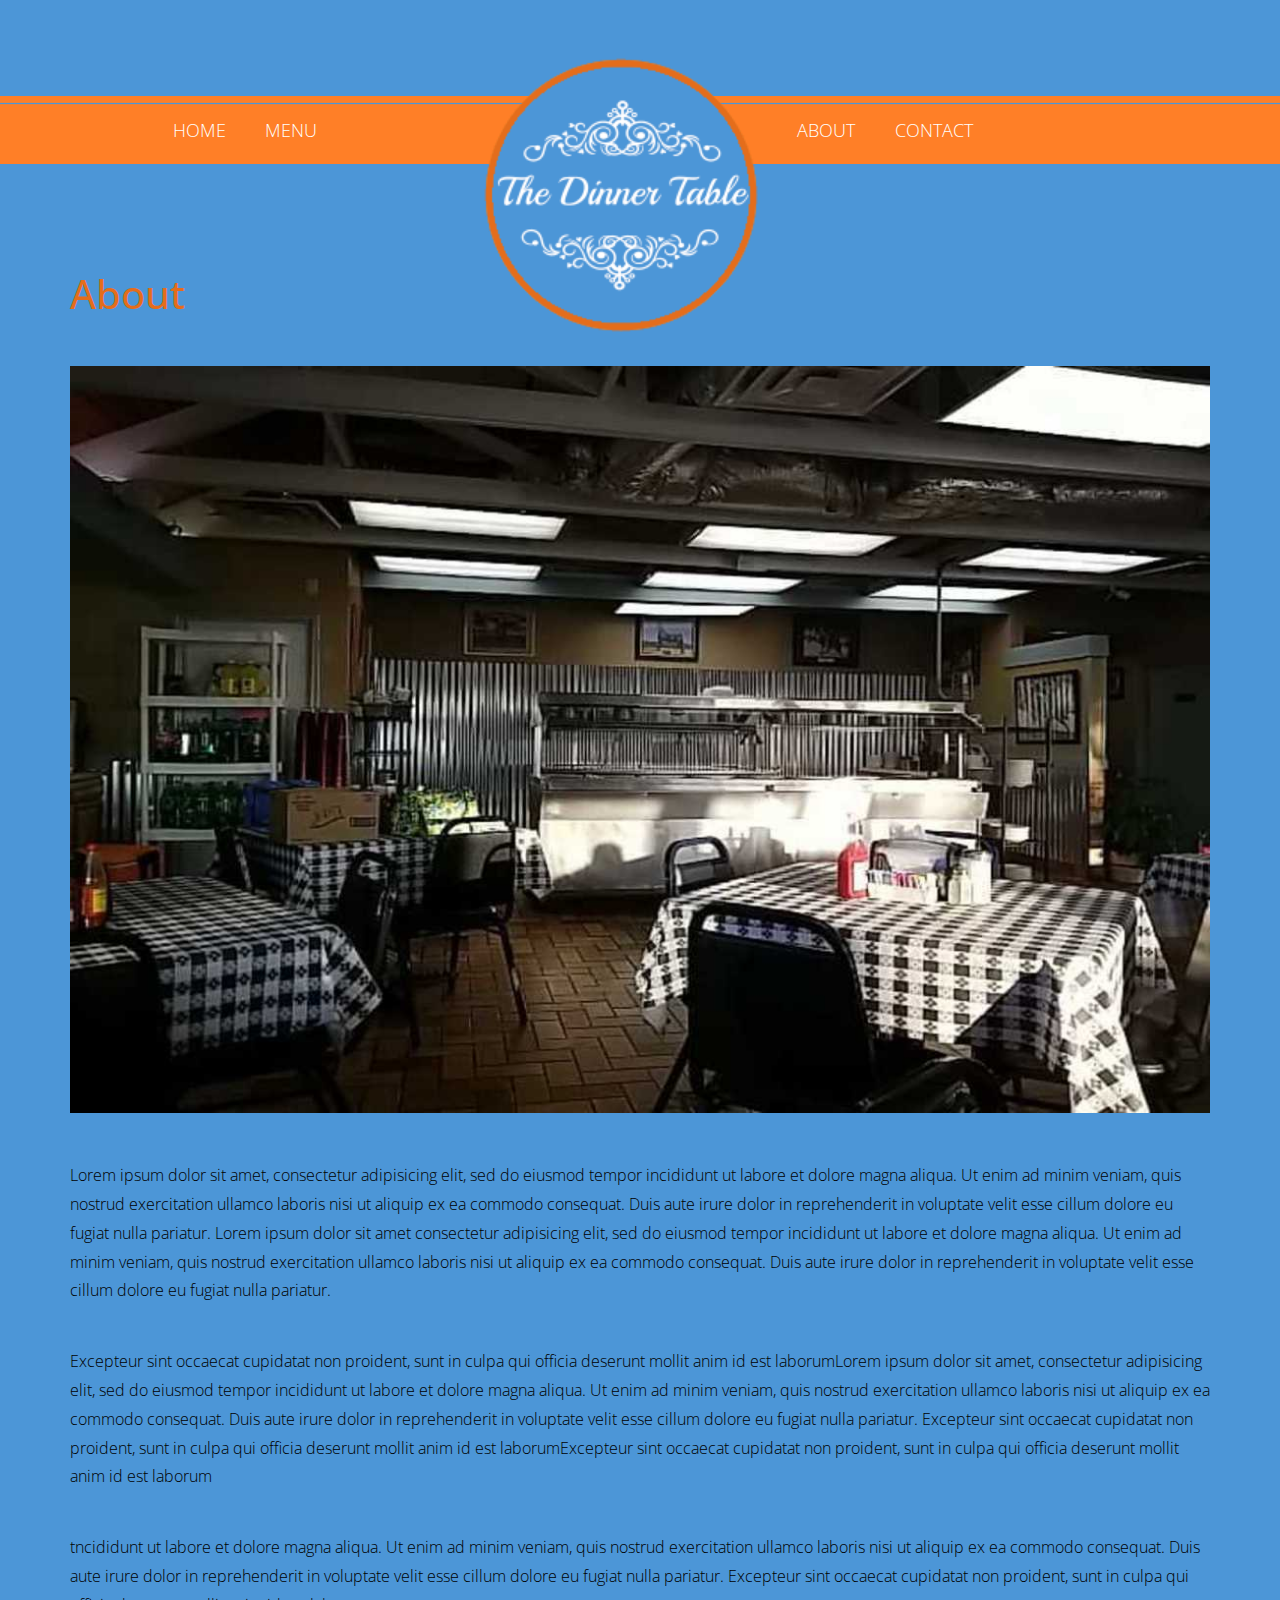
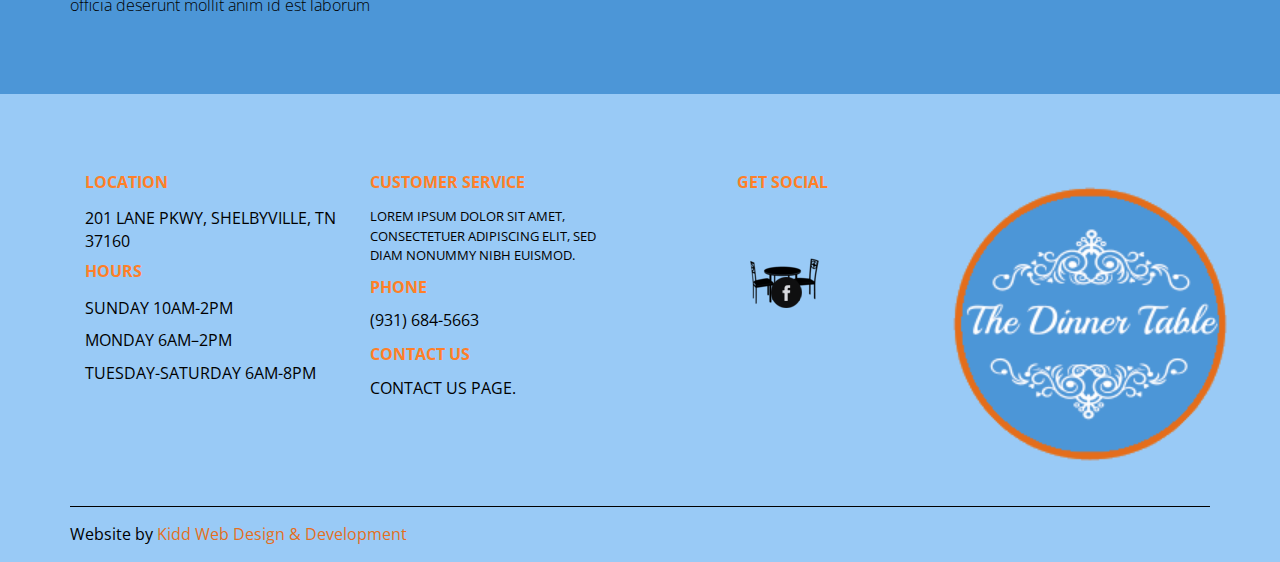
==== commit e7ecf9b2: "Add files via upload" ====
--- a/web/about.html
+++ b/web/about.html
@@ -30,7 +30,7 @@
 				<span class="menu"> </span>
 				<ul>
 					<li class="active"><a href="index.html">Home</a></li>
-					<li><a href="products.html">menu</a></li>
+					<li><a href="menu.html">menu</a></li>
 					<li><a href="about.html">about</a></li>
 					<li><a href="contact.html">Contact</a></li>
 					<div class="clearfix"> </div>
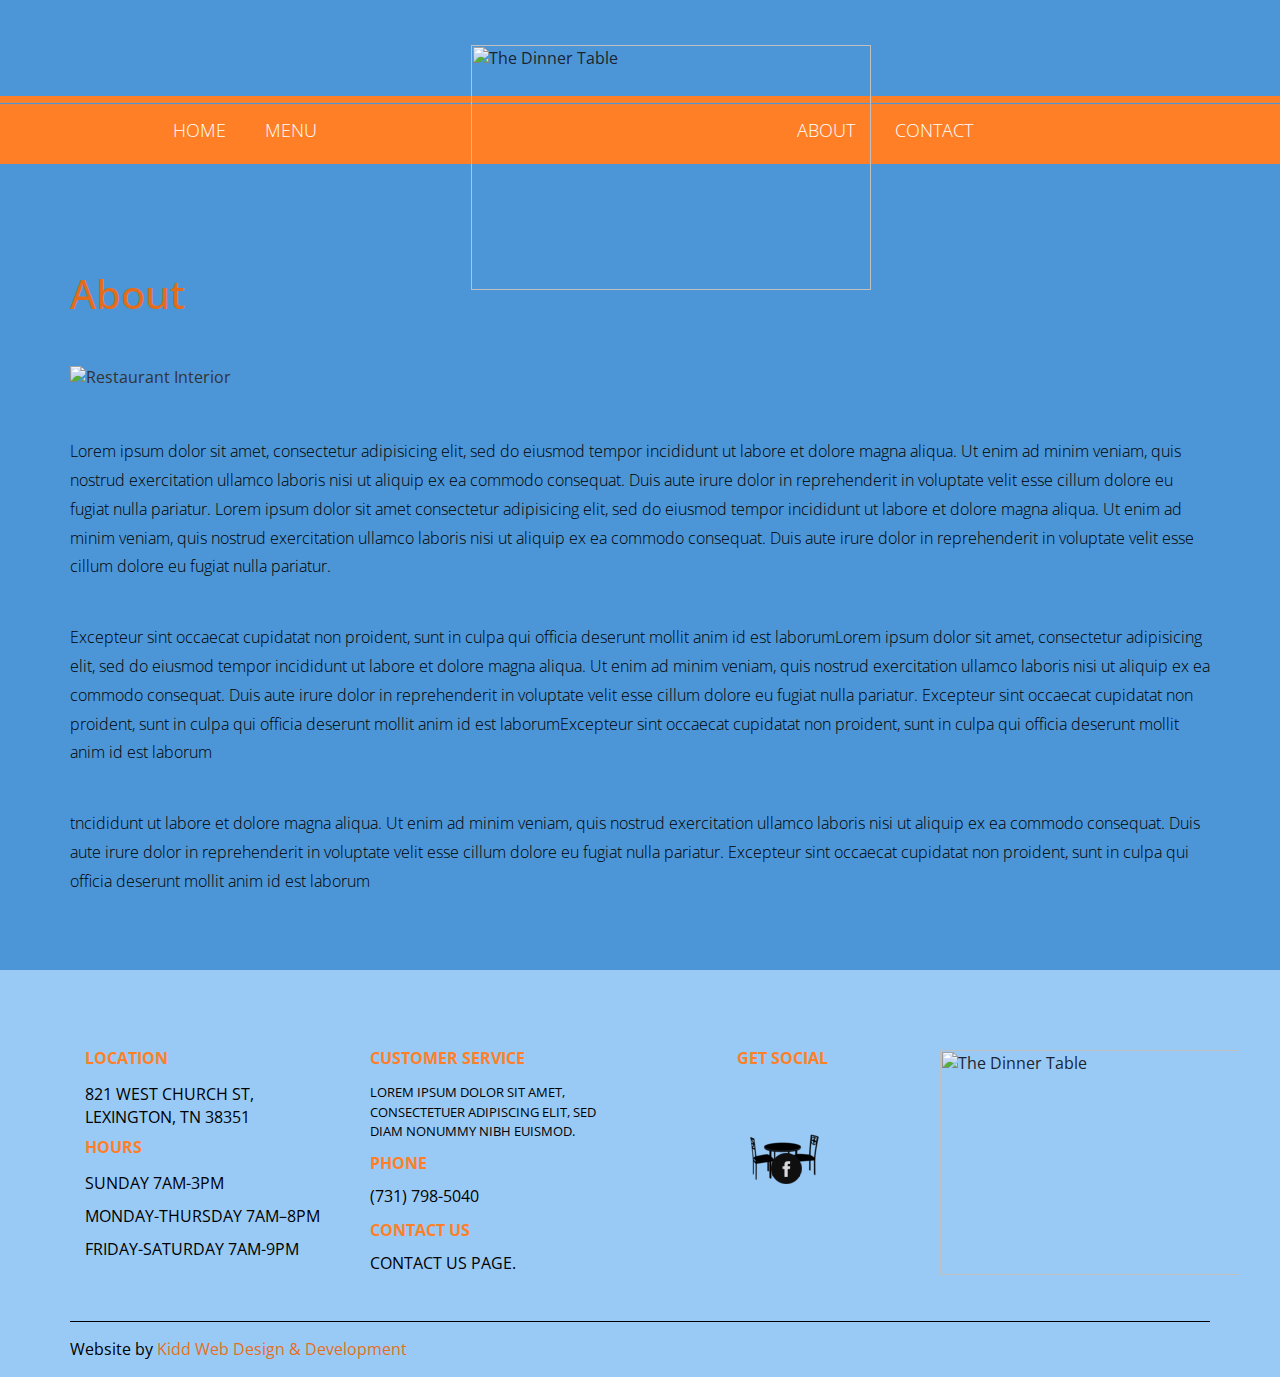
==== commit e0d336b8: "Add files via upload" ====
--- a/web/about.html
+++ b/web/about.html
@@ -48,7 +48,7 @@
 
 				<!-- logo -->
 				<div class="logo">
-					<a href="index.html"><img src="images/logo1.png" height="300px" width="300px" title="The Dinner Table" /></a>
+					<a href="index.html"><img src="images/dinner.png" height="245px" width="400px" title="The Dinner Table" /></a>
 				</div>
 				<!-- logo -->
 				<!-- logo -->
@@ -59,7 +59,7 @@
 					<div class="about">
 						<div class="container">
 							<h3>About</h3>
-							<img src="images/dinner.jpg" class="img-responsive" title="Restaurant Interior" />
+							<img src="images/food7.jpg" class="img-responsive" title="Restaurant Interior" />
 							<p>Lorem ipsum dolor sit amet, consectetur adipisicing elit, sed do eiusmod tempor incididunt ut labore et dolore magna aliqua. Ut enim ad minim veniam, quis nostrud exercitation ullamco laboris nisi ut aliquip ex ea commodo consequat. Duis aute irure dolor in reprehenderit in voluptate velit esse cillum dolore eu fugiat nulla pariatur. Lorem ipsum dolor sit amet consectetur adipisicing elit, sed do eiusmod tempor incididunt ut labore et dolore magna aliqua. Ut enim ad minim veniam, quis nostrud exercitation ullamco laboris nisi ut aliquip ex ea commodo consequat. Duis aute irure dolor in reprehenderit in voluptate velit esse cillum dolore eu fugiat nulla pariatur.</p>
 							<p> Excepteur sint occaecat cupidatat non proident, sunt in culpa qui officia deserunt mollit anim id est laborumLorem ipsum dolor sit amet, consectetur adipisicing elit, sed do eiusmod tempor incididunt ut labore et dolore magna aliqua. Ut enim ad minim veniam, quis nostrud exercitation ullamco laboris nisi ut aliquip ex ea commodo consequat. Duis aute irure dolor in reprehenderit in voluptate velit esse cillum dolore eu fugiat nulla pariatur. Excepteur sint occaecat cupidatat non proident, sunt in culpa qui officia deserunt mollit anim id est laborumExcepteur sint occaecat cupidatat non proident, sunt in culpa qui officia deserunt mollit anim id est laborum</p>
 							<p>tncididunt ut labore et dolore magna aliqua. Ut enim ad minim veniam, quis nostrud exercitation ullamco laboris nisi ut aliquip ex ea commodo consequat. Duis aute irure dolor in reprehenderit in voluptate velit esse cillum dolore eu fugiat nulla pariatur. Excepteur sint occaecat cupidatat non proident, sunt in culpa qui officia deserunt mollit anim id est laborum</p>
@@ -73,17 +73,17 @@
 			<div class="footer-top">
 				<div class="col-md-3 location">
 					<h4>location</h4>
-					<p>201 Lane Pkwy, Shelbyville, TN 37160</p>
+					<p>821 West Church St, Lexington, TN 38351</p>
 					<h4>hours</h4>
-					<p>Sunday 10AM-2PM</p>
-					<p>Monday	6AM–2PM</p>
-					<p>Tuesday-Saturday 6AM-8PM</p>
+					<p>Sunday 7AM-3PM</p>
+					<p>Monday-Thursday	7AM–8PM</p>
+					<p>Friday-Saturday 7AM-9PM</p>
 				</div>
 				<div class="col-md-3 customer">
 					<h4>customer service</h4>
 					<p>Lorem ipsum dolor sit amet, consectetuer adipiscing elit, sed diam nonummy nibh euismod. </p>
 					<h4>phone</h4>
-					<h6>(931) 684-5663</h6>
+					<h6>(731) 798-5040</h6>
 					<h4>contact us</h4>
 					<h6>contact us page.</h6>
 				</div>
@@ -95,7 +95,7 @@
 					</div>
 				</div>
 				<div class="col-md-3 sign">
-					<a href="index.html"><img src="images/logo1.png" height="300px" width="300px" title="The Dinner Table" /></a>
+					<a href="index.html"><img src="images/dinner.png" height="225px" width="300px" title="The Dinner Table" /></a>
 				</div>
 					<div class="clearfix"> </div>
 			</div>
@@ -106,5 +106,4 @@
 	</div>
 	<!-- /footer -->
 	</body>
-</html>
-
+</html>--- a/web/css/style.css
+++ b/web/css/style.css
@@ -1,8 +1,6 @@
 /*--
-Author: W3layouts
-Author URL: http://w3layouts.com
-License: Creative Commons Attribution 3.0 Unported
-License URL: http://creativecommons.org/licenses/by/3.0/
+Author: Tony Kidd
+Author URL: https://tonykidd.com
 --*/
 html, body{
   	font-family: 'Open Sans', sans-serif;
@@ -52,7 +50,7 @@
 .logo{
 	position: absolute;
 	top: -51px;
-	left: 35.8%;
+	left: 30.8%;
 }
 /*----slider----*/
 .benner{
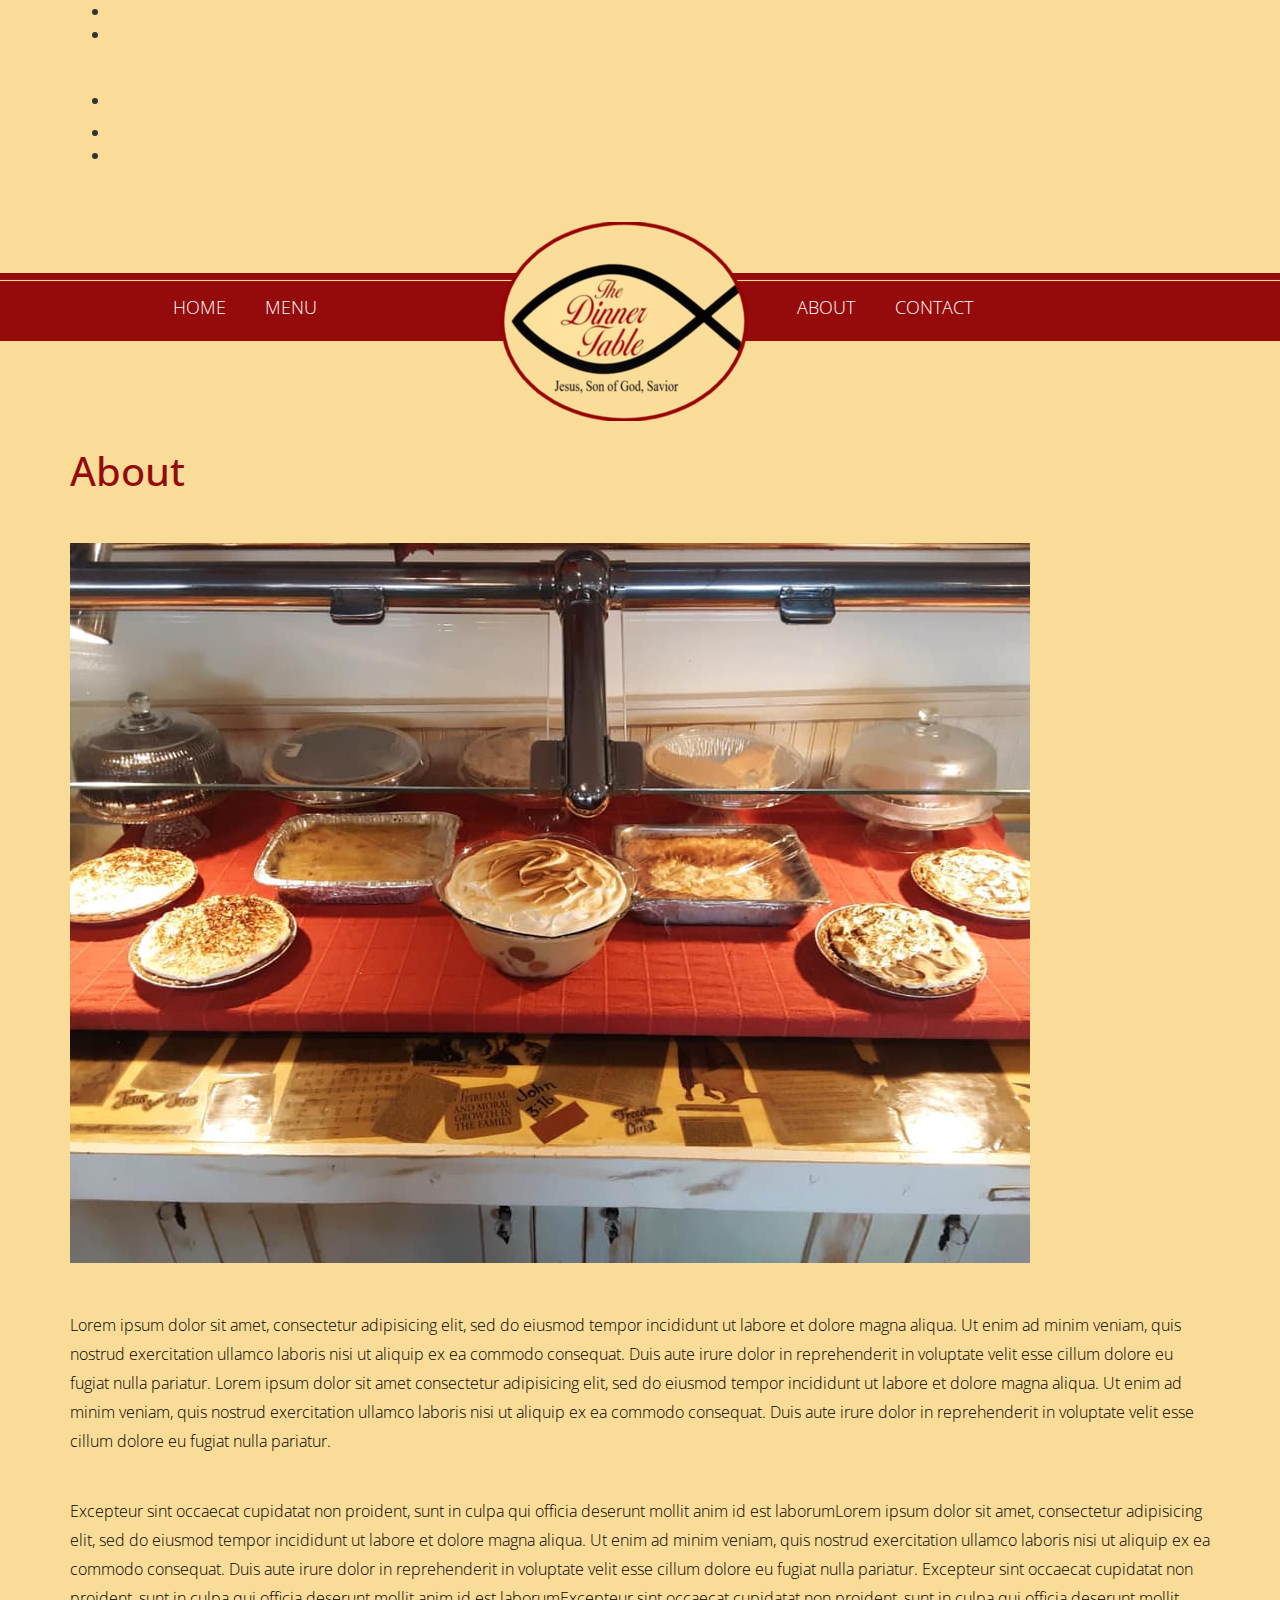
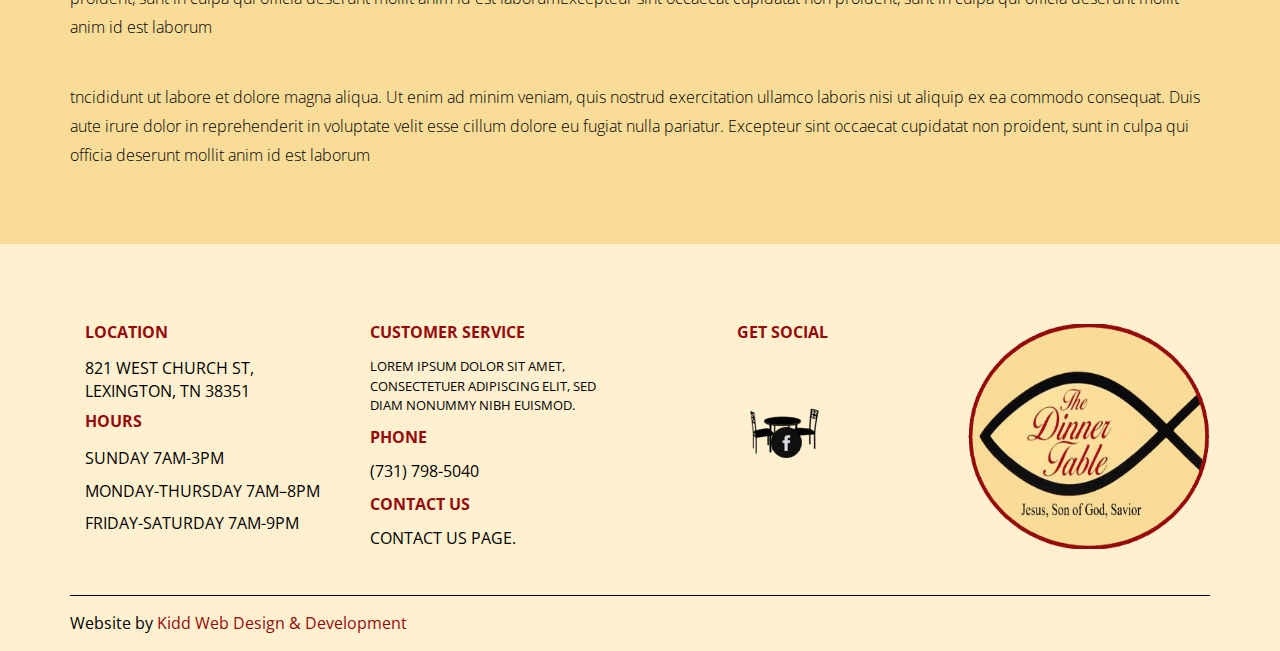
==== commit 66b08696: "Add files via upload" ====
--- a/web/about.html
+++ b/web/about.html
@@ -22,6 +22,32 @@
 	<body>
 	<!-- container -->
 		<!-- top-header -->
+		<div class="top-header">
+			<div class="container">
+				<div class="top-header-left">
+					<ul>
+						<li></li>
+						<li><a href="#"></a></li>
+						<div class="clearfix"> </div>
+					</ul>
+				</div>
+				<div class="top-header-center">
+					<p><span class="cart"> </span><label></label></p>
+				</div>
+				<div class="top-header-right">
+					<ul>
+						<li>
+							<form>
+							</form>
+							
+						</li>
+						<li></li>
+						<li></li>
+					</ul>
+				</div>
+				<div class="clearfix"> </div>
+			</div>
+		</div>
 		<!-- /top-header -->
 		<!-- main-menu -->
 		<div class="main-menu">
@@ -48,9 +74,8 @@
 
 				<!-- logo -->
 				<div class="logo">
-					<a href="index.html"><img src="images/dinner.png" height="245px" width="400px" title="The Dinner Table" /></a>
+					<a href="index.html"><img src="images/dindin.png"  title="The Dinner Table" /></a>
 				</div>
-				<!-- logo -->
 				<!-- logo -->
 			</div>
 		</div>
--- a/web/css/style.css
+++ b/web/css/style.css
@@ -5,7 +5,7 @@
 html, body{
   	font-family: 'Open Sans', sans-serif;
     font-size: 100%;
-  	background:#4c96d7;
+  	background:#f9dc98;
 }
 body a{
 	transition:0.5s all;
@@ -50,14 +50,14 @@
 .logo{
 	position: absolute;
 	top: -51px;
-	left: 30.8%;
+	left: 31.5%;
 }
 /*----slider----*/
 .benner{
 }
 .img-slider{
 	margin: 1.8em 0em;
-	border: 10px solid #e46d1b;
+	border: 10px solid #950b0b;
 	box-shadow: 0px 0px 10px #E47CDB;
 }
 #slider2,
@@ -199,8 +199,8 @@
   height:20px;
   width:20px;
   display:inline-block;
-  border:2px solid #ff7f27;
-  background:#4c96d7;
+  border:2px solid #950b0b;
+  background:#f9dc98;
   border-radius:50%;
   -webkit-border-radius:50%;
   -moz-border-radius:50%;
@@ -208,8 +208,8 @@
   -ms-border-radius:50%;
 }
 .callbacks_here a:after{
-	border:2px solid #ff7f27;
-	background:#ff7f27;
+	border:2px solid #950b0b;
+	background:#950b0b;
 }
 .slider-caption {
 	position: absolute;
@@ -333,7 +333,7 @@
 	display: block;
 }
 .top-grid-info{
-	background:#e46d1b;
+	background:#950b0b;
 	padding:1em;
 }
 .top-grid-info img{
@@ -383,7 +383,7 @@
 	color:#FFF;
 }
 .top-grids-bg span{
-	background: url(../images/top-grid-bg.png) repeat-x 0px 0px #4c96d7;
+	background: url(../images/top-grid-bg.png) repeat-x 0px 0px #f9dc98;
 	min-height: 585px;
 	width: 100%;
 	display: inline-block;
@@ -495,13 +495,13 @@
 /*--*/
 /*-- footer --*/
 .footer{
-	background:#99caf6;
+	background:#fff1d0;
 	padding:4em 0em 0em;
 }
 .footer h4 {
 	font-size: 1em;
 	font-weight: 700;
-	color: #ff7f27;
+	color: #950b0b;
 	text-transform: uppercase;
 	padding: 0 0 0.5em 0;
 	margin: 0 0 0.5em;
@@ -554,7 +554,7 @@
 	outline: none;
 	font-weight: 400;
 	text-indent: 10px;
-	border: 1px solid #ff7f27;
+	border: 1px solid #950b0b;
 	border-radius: 3px; 
 	-webkit-border-radius: 3px;
 	-moz-border-radius: 3px;
@@ -566,7 +566,7 @@
 	border-bottom:1px solid #000000;
 }
 .footer-bottom a {
-	color: #e46f1d;
+	color: #950b0b;
 }
 .footer-bottom p {
 	color: #000000;
@@ -601,14 +601,14 @@
 /*-- about --*/
 .about {
 	padding: 3em 0em;
-	background:#4c96d7;
+	background:#f9dc98;
 }
 .about img {
 	margin: 0em 0em 2em;
 }
 .about h3 {
 	font-size: 2.5em;
-	color: #e46d1b;
+	color: #950b0b;
 	padding: 1em 0;
 }
 .about p {
@@ -851,7 +851,7 @@
 }
 .contact_info h3 {
 	font-size: 2em;
-	color: #4c96d7;
+	color: #f9dc98;
 	padding: 0.2em 0 1em;
 }
 .col:first-child{
@@ -867,7 +867,7 @@
 .span_2_of_3  h3,
 .span_1_of_3  h3 {
 	font-size: 1.6em;
-	color: #4c96d7;
+	color: #950b0b;
 	padding:0.5em 0;
 }
 .contact-form{
@@ -889,9 +889,9 @@
 			width:98%;
 			border: none;
 			outline:none;
-			color:#4c96d7;
+			color:#950b0b;
 			font-size:0.8125em;
-			border:1px solid #e46d1b;
+			border:1px solid #950b0b;
 			-webkit-appearance:none;
 }
 .contact-form textarea{
@@ -899,7 +899,7 @@
 		height:120px;		
 }
 .contact-form input[type="submit"]{
-	background: #4c96d7;
+	background: #950b0b;
 	color: #FFF;
 	padding: 5px 20px;
 	display: inline-block;
@@ -913,7 +913,7 @@
 	text-transform:uppercase;
 }
 .contact-form input[type="submit"]:hover{
-	background:#e46d1b;
+	background:#950b0b;
 	color:#fff;
 }
 .contact-form input[type="submit"]:active{
@@ -924,12 +924,12 @@
 }
 .company_address p{
 	font-size:1em;
-	color:#e46d1b;
+	color:#950b0b;
 	padding: 2px 0;
 }
 .company_address p span{
 	text-decoration:underline;
-	color:#4c96d7;
+	color:#950b0b;
 	cursor:pointer;
 }
 .company_address p span:hover{
@@ -945,7 +945,7 @@
 }
 .content h2 {
 	font-size: 2.5em;
-	color: #e46d1b;
+	color: #f9dc98;
 	padding: 1em 0 0em;
 }
 
